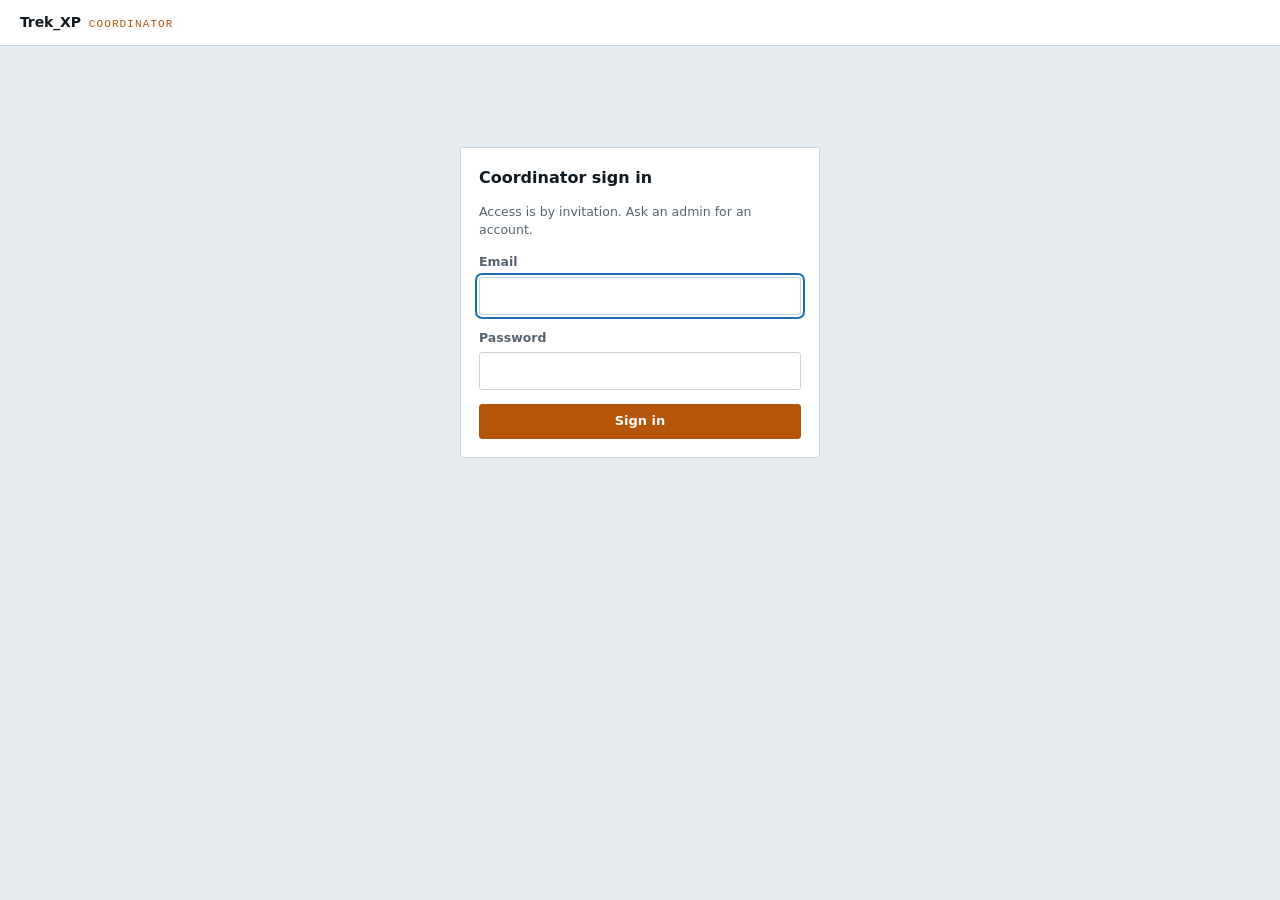
==== app/static/coordinator.html @ ebbd56dc "Track stock for each buying option and show it to travellers Coordinators can now record how many un" ====
<!doctype html>
<html lang="en">
<head>
<meta charset="utf-8" />
<meta name="viewport" content="width=device-width, initial-scale=1" />
<meta name="robots" content="noindex" />
<title>Trek_XP · Coordinator</title>
<link rel="icon" href="/favicon.ico" sizes="any" />
<link rel="icon" type="image/png" sizes="32x32" href="/favicon-32.png" />
<link rel="icon" type="image/png" sizes="16x16" href="/favicon-16.png" />
<link rel="apple-touch-icon" href="/apple-touch-icon.png" />
<style>
  :root {
    --ground: #e6ebf0;
    --surface: #ffffff;
    --surface-sunk: #eff3f7;
    --ink: #111921;
    --ink-soft: #56636f;
    --ink-faint: #8593a0;
    --line: #c9d3dc;
    --line-soft: #dde4ea;
    --signal: #b4550a;
    --signal-ink: #8e4206;
    --signal-wash: #f7ead9;
    --focus: #1d6fb8;
    --danger: #b3261e;
    --danger-wash: #fbe9e7;
    --ok: #2e7d32;
    /* Chart bars: the accent, validated for contrast on the surface. */
    --chart-bar: #b4550a;
    --sans: system-ui, -apple-system, "Segoe UI", Roboto, sans-serif;
    --mono: ui-monospace, SFMono-Regular, Menlo, Consolas, "Liberation Mono", monospace;
    --r: 3px;
  }

  @media (prefers-color-scheme: dark) {
    :root:not([data-theme="light"]) {
      --ground: #0e141a;
      --surface: #161e26;
      --surface-sunk: #111820;
      --ink: #e4eaf0;
      --ink-soft: #9aa8b5;
      --ink-faint: #6b7a88;
      --line: #2a3742;
      --line-soft: #202b34;
      --signal: #f0a03d;
      --signal-ink: #f7bd74;
      --signal-wash: #2a1f12;
      --focus: #6db3ea;
      --danger: #f2948a;
      --danger-wash: #2c1614;
      --ok: #81c784;
      --chart-bar: #c97a22;
    }
  }

  * { box-sizing: border-box; }

  body {
    background: var(--ground);
    color: var(--ink);
    font-family: var(--sans);
    font-size: 14px;
    line-height: 1.45;
    margin: 0;
  }

  [hidden] { display: none !important; }

  button, input, select, textarea { font: inherit; color: inherit; }

  :focus-visible { outline: 2px solid var(--focus); outline-offset: 2px; }

  header.top {
    align-items: center;
    background: var(--surface);
    border-bottom: 1px solid var(--line);
    display: flex;
    gap: 16px;
    padding: 12px 20px;
  }

  .brand { font-weight: 700; letter-spacing: -0.01em; }
  .brand span { color: var(--signal); font-family: var(--mono); font-size: 11px; font-weight: 500; letter-spacing: 0.1em; margin-left: 8px; text-transform: uppercase; }

  nav.tabs { display: flex; gap: 4px; margin-left: 12px; }

  .tab {
    background: none;
    border: 1px solid transparent;
    border-radius: var(--r);
    color: var(--ink-soft);
    cursor: pointer;
    padding: 6px 12px;
  }

  .tab[aria-selected="true"] { background: var(--surface-sunk); border-color: var(--line-soft); color: var(--ink); font-weight: 600; }

  .who { color: var(--ink-soft); font-size: 13px; margin-left: auto; }
  .who b { color: var(--ink); }

  main { margin: 0 auto; max-width: 1180px; padding: 20px; }

  .card {
    background: var(--surface);
    border: 1px solid var(--line);
    border-radius: var(--r);
    padding: 18px;
  }

  h1, h2, h3 { margin: 0; }
  h2 { font-size: 16px; }
  h3 { color: var(--ink-faint); font-family: var(--mono); font-size: 10.5px; font-weight: 500; letter-spacing: 0.1em; text-transform: uppercase; }

  label { display: flex; flex-direction: column; gap: 5px; font-size: 12.5px; font-weight: 600; color: var(--ink-soft); }

  input[type="text"], input[type="email"], input[type="password"], input[type="search"], select, textarea {
    background: var(--surface);
    border: 1px solid var(--line);
    border-radius: var(--r);
    color: var(--ink);
    font-size: 14px;
    font-weight: 400;
    padding: 8px 10px;
    width: 100%;
  }

  textarea { min-height: 70px; resize: vertical; }

  .btn {
    background: var(--surface);
    border: 1px solid var(--line);
    border-radius: var(--r);
    cursor: pointer;
    font-size: 13px;
    font-weight: 600;
    padding: 7px 14px;
    white-space: nowrap;
  }

  .btn:hover { border-color: var(--ink-faint); }
  .btn:disabled { cursor: default; opacity: 0.5; }
  .btn.primary { background: var(--signal); border-color: var(--signal); color: #fff; }
  .btn.primary:hover { background: var(--signal-ink); }
  .btn.danger { border-color: var(--danger); color: var(--danger); }
  .btn.danger:hover { background: var(--danger-wash); }
  .btn.small { font-size: 12px; padding: 4px 10px; }

  .row { display: flex; gap: 10px; align-items: center; flex-wrap: wrap; }
  .grid2 { display: grid; gap: 12px; grid-template-columns: 1fr 1fr; }
  .stack { display: flex; flex-direction: column; gap: 12px; }

  .muted { color: var(--ink-soft); font-size: 12.5px; }
  .error { background: var(--danger-wash); border: 1px solid var(--danger); border-radius: var(--r); color: var(--danger); font-size: 13px; padding: 8px 10px; }

  /* ---------- sign in ---------- */

  .signin { margin: 9vh auto 0; max-width: 360px; }
  .signin .card { display: flex; flex-direction: column; gap: 14px; }

  /* ---------- gadgets layout ---------- */

  .workspace { display: grid; gap: 18px; grid-template-columns: 320px 1fr; align-items: start; }

  .list { display: flex; flex-direction: column; gap: 10px; }
  .list-items { display: flex; flex-direction: column; gap: 6px; max-height: calc(100vh - 200px); overflow-y: auto; }

  .gadget-row {
    align-items: center;
    background: var(--surface);
    border: 1px solid var(--line-soft);
    border-radius: var(--r);
    cursor: pointer;
    display: flex;
    gap: 10px;
    padding: 8px;
    text-align: left;
    width: 100%;
  }

  .gadget-row:hover { border-color: var(--line); }
  .gadget-row[aria-current="true"] { border-color: var(--signal); box-shadow: inset 3px 0 0 var(--signal); }

  .thumb {
    align-items: center;
    background: var(--surface-sunk);
    border-radius: var(--r);
    color: var(--ink-faint);
    display: flex;
    flex: none;
    font-size: 10px;
    height: 44px;
    justify-content: center;
    object-fit: cover;
    overflow: hidden;
    width: 44px;
  }

  .gadget-row.is-off .thumb, .gadget-row.is-off .name { opacity: 0.55; }
  .stock-row { gap: 8px; margin-top: 6px; }
  .stock-row input { padding: 4px 8px; }
  .stock-pill { border-radius: 999px; font-size: 11px; font-weight: 700; padding: 2px 8px; }
  .stock-pill.in { background: #e3f1e4; color: #24602a; }
  .stock-pill.low { background: var(--signal-wash); color: var(--signal-ink); }
  .stock-pill.out { background: var(--danger-wash); color: var(--danger); }
  .stock-pill.unknown { background: var(--surface-sunk); color: var(--ink-soft); }
  .sr-only { clip: rect(0 0 0 0); height: 1px; overflow: hidden; position: absolute; width: 1px; }
  .pill-sugg { background: var(--signal-wash); border-radius: 999px; color: var(--signal-ink);
    font-size: 10px; font-weight: 700; letter-spacing: 0.04em; margin-left: 6px; padding: 1px 7px; text-transform: uppercase; }
  .dup-pair { background: var(--surface); border: 1px solid var(--line); border-radius: var(--r);
    display: flex; flex-direction: column; gap: 8px; padding: 10px 12px; }
  .dup-pair .names { display: flex; flex-wrap: wrap; gap: 4px 8px; align-items: baseline; }
  .dup-pair .names button { background: none; border: 0; color: var(--ink); cursor: pointer; font-weight: 600; padding: 0; text-align: left; text-decoration: underline; text-decoration-color: var(--line); }
  .dup-pair .score { color: var(--signal-ink); font-family: var(--mono); font-size: 11px; }
  .similar-list { display: flex; flex-direction: column; gap: 6px; margin: 0; padding: 0; list-style: none; }
  .similar-list li { align-items: center; display: flex; flex-wrap: wrap; gap: 8px; }
  .review-banner { background: var(--signal-wash); border: 1px solid var(--signal); border-radius: var(--r);
    display: flex; flex-direction: column; gap: 8px; padding: 12px 14px; }
  .review-banner p { margin: 0; }
  .pill-off { font-size: 10px; font-weight: 700; text-transform: uppercase; letter-spacing: 0.04em;
    color: var(--ink-faint); border: 1px solid var(--line); border-radius: var(--r); padding: 0 5px; }
  .gadget-row .meta { display: flex; flex-direction: column; min-width: 0; }
  .gadget-row .name { font-weight: 600; overflow: hidden; text-overflow: ellipsis; white-space: nowrap; }

  .editor { display: flex; flex-direction: column; gap: 18px; }
  .section { border-top: 1px solid var(--line-soft); display: flex; flex-direction: column; gap: 12px; padding-top: 16px; }

  .image-box { align-items: flex-start; display: flex; gap: 16px; flex-wrap: wrap; }

  .preview {
    align-items: center;
    background: var(--surface-sunk);
    border: 1px dashed var(--line);
    border-radius: var(--r);
    color: var(--ink-faint);
    display: flex;
    height: 140px;
    justify-content: center;
    overflow: hidden;
    width: 140px;
  }

  .preview img { height: 100%; object-fit: cover; width: 100%; }
  .hero-thumb { aspect-ratio: 16 / 7; background: var(--line, #ddd); display: block; object-fit: cover; width: 160px; }

  /* ---------- placements ---------- */

  .placement {
    background: var(--surface-sunk);
    border: 1px solid var(--line-soft);
    border-radius: var(--r);
    display: flex;
    flex-direction: column;
    gap: 6px;
    padding: 10px 12px;
  }

  .placement-head { align-items: center; display: flex; gap: 8px; }
  .placement-head .place { font-weight: 650; }
  .placement-head .actions { display: flex; gap: 6px; margin-left: auto; }

  .chips { display: flex; flex-wrap: wrap; gap: 4px; }

  .chip {
    background: var(--surface);
    border: 1px solid var(--line-soft);
    border-radius: 2px;
    color: var(--ink-soft);
    font-family: var(--mono);
    font-size: 10.5px;
    padding: 2px 6px;
  }

  .prio { border-radius: 2px; font-family: var(--mono); font-size: 10.5px; padding: 2px 6px; text-transform: uppercase; }
  .prio.essential { background: var(--signal-wash); color: var(--signal-ink); }
  .prio.recommended { background: var(--surface); color: var(--ink-soft); border: 1px solid var(--line-soft); }
  .prio.optional { color: var(--ink-faint); border: 1px dashed var(--line); }

  .checks { display: flex; flex-wrap: wrap; gap: 6px; }

  .check {
    align-items: center;
    background: var(--surface);
    border: 1px solid var(--line);
    border-radius: var(--r);
    cursor: pointer;
    display: inline-flex;
    flex-direction: row;
    font-weight: 500;
    gap: 6px;
    padding: 5px 9px;
  }

  .check:has(input:checked) { background: var(--signal-wash); border-color: var(--signal); color: var(--signal-ink); }
  .check input { margin: 0; }

  fieldset { border: 0; display: flex; flex-direction: column; gap: 6px; margin: 0; padding: 0; }
  legend { color: var(--ink-soft); font-size: 12.5px; font-weight: 600; margin-bottom: 6px; padding: 0; }

  .placement-form { background: var(--surface); border: 1px solid var(--signal); border-radius: var(--r); padding: 14px; }

  /* ---------- destination combo ---------- */

  .combo { position: relative; }

  .suggestions {
    background: var(--surface);
    border: 1px solid var(--line);
    border-radius: var(--r);
    box-shadow: 0 6px 20px rgb(0 0 0 / 0.12);
    left: 0;
    list-style: none;
    margin: 4px 0 0;
    max-height: 260px;
    overflow-y: auto;
    padding: 4px;
    position: absolute;
    right: 0;
    top: 100%;
    z-index: 5;
  }

  .suggestions li { border-radius: var(--r); cursor: pointer; display: flex; gap: 8px; padding: 7px 8px; }
  .suggestions li:hover, .suggestions li:focus { background: var(--surface-sunk); outline: none; }
  .suggestions .sg-country { color: var(--ink-faint); font-size: 12px; margin-left: auto; }
  .suggestions .sg-saved { color: var(--ok); font-family: var(--mono); font-size: 10px; text-transform: uppercase; }

  .resolved { color: var(--ok); font-size: 12.5px; }

  .manual {
    background: var(--surface-sunk);
    border: 1px dashed var(--line);
    border-radius: var(--r);
    padding: 12px;
  }

  /* ---------- accounts ---------- */

  /* ---------- visitors (admin) ---------- */

  .tiles { display: grid; gap: 12px; grid-template-columns: repeat(4, minmax(0, 1fr)); }
  .tile { display: flex; flex-direction: column; gap: 4px; }
  .tile .k { color: var(--ink-soft); font-size: 12.5px; font-weight: 600; }
  .tile .v { font-size: 26px; font-variant-numeric: tabular-nums; font-weight: 650; line-height: 1.1; }
  .tile.hero .v { font-size: 48px; }
  .tile .s { color: var(--ink-faint); font-size: 12px; }
  .chart-wrap { position: relative; }
  .chart-wrap svg { display: block; overflow: visible; width: 100%; }
  .chart-wrap .grid { stroke: var(--line-soft); stroke-width: 1; }
  .chart-wrap .axis { fill: var(--ink-faint); font-size: 11px; font-variant-numeric: tabular-nums; }
  .chart-wrap .bar { fill: var(--chart-bar); }
  .chart-wrap .hit { cursor: default; fill: transparent; outline: none; }
  .chart-wrap .hit:hover + .bar, .chart-wrap .hit:focus + .bar { fill: var(--signal-ink); }
  .chart-tip {
    background: var(--surface); border: 1px solid var(--line); border-radius: var(--r);
    box-shadow: 0 4px 14px rgb(0 0 0 / 0.12); font-size: 12.5px; padding: 8px 10px;
    pointer-events: none; position: absolute; white-space: nowrap; z-index: 5;
  }
  .chart-tip strong { font-size: 15px; }
  .rank td:last-child, .rank th:last-child { font-variant-numeric: tabular-nums; text-align: right; }
  @media (max-width: 760px) { .tiles { grid-template-columns: 1fr 1fr; } }

  table { border-collapse: collapse; width: 100%; }
  th, td { border-bottom: 1px solid var(--line-soft); padding: 9px 8px; text-align: left; vertical-align: middle; }
  th { color: var(--ink-faint); font-family: var(--mono); font-size: 10.5px; font-weight: 500; letter-spacing: 0.08em; text-transform: uppercase; }
  td select { width: auto; }
  .status-off { color: var(--danger); }

  /* ---------- toast ---------- */

  .toast {
    background: var(--ink);
    border-radius: var(--r);
    bottom: 20px;
    color: var(--surface);
    left: 50%;
    max-width: 90vw;
    padding: 10px 16px;
    position: fixed;
    transform: translateX(-50%);
    z-index: 20;
  }

  .toast.bad { background: var(--danger); color: #fff; }

  .empty { color: var(--ink-faint); padding: 40px 10px; text-align: center; }

  @media (max-width: 820px) {
    .workspace { grid-template-columns: 1fr; }
    .list-items { max-height: 320px; }
    .grid2 { grid-template-columns: 1fr; }
    nav.tabs { margin-left: 0; }
    header.top { flex-wrap: wrap; }
  }
</style>
</head>
<body>

<header class="top">
  <div class="brand">Trek_XP<span>Coordinator</span></div>
  <nav class="tabs" id="tabs" hidden>
    <button class="tab" data-tab="gadgets" aria-selected="true">Gadgets</button>
    <button class="tab" data-tab="catalog" id="catalogTab" hidden>Catalog settings</button>
    <button class="tab" data-tab="accounts" id="accountsTab" hidden>Accounts</button>
    <button class="tab" data-tab="visitors" id="visitorsTab" hidden>Visitors</button>
  </nav>
  <div class="who" id="who" hidden>
    <b id="whoName"></b> · <span id="whoRole"></span>
    <button class="btn small" id="signOut" style="margin-left:10px">Sign out</button>
  </div>
</header>

<!-- ============ sign in ============ -->

<main id="signinView" hidden>
  <div class="signin">
    <form class="card" id="signinForm" novalidate>
      <h2>Coordinator sign in</h2>
      <p class="muted" style="margin:0">Access is by invitation. Ask an admin for an account.</p>
      <label>Email <input type="email" id="email" autocomplete="username" required /></label>
      <label>Password <input type="password" id="password" autocomplete="current-password" required /></label>
      <div class="error" id="signinError" hidden></div>
      <button class="btn primary" type="submit" id="signinBtn">Sign in</button>
    </form>
  </div>
</main>

<!-- ============ gadgets ============ -->

<main id="gadgetsView" hidden>
  <div class="workspace">
    <div class="list">
      <div class="row">
        <input type="search" id="gadgetSearch" placeholder="Search gadgets…" aria-label="Search gadgets" style="flex:1" />
        <button class="btn primary" id="newGadget">+ New</button>
      </div>
      <select id="gadgetFilter" aria-label="Which gadgets to list">
        <option value="">All gadgets</option>
        <option value="pending">Suggested by the model — to review</option>
        <option value="rejected">Rejected suggestions</option>
        <option value="duplicates">Possible duplicates</option>
      </select>
      <div class="list-items" id="gadgetList"></div>
    </div>

    <div class="card editor" id="editor">
      <div class="empty" id="editorEmpty">Select a gadget, or create a new one.</div>

      <form class="stack" id="gadgetForm" hidden novalidate>
        <div class="row">
          <h2 id="editorTitle">New gadget</h2>
          <button type="button" class="btn danger small" id="deleteGadget" style="margin-left:auto" hidden>Delete gadget</button>
        </div>
        <div class="review-banner" id="reviewBanner" hidden>
          <p><strong>Suggested by the language model</strong> <span id="reviewWhy"></span></p>
          <p class="muted">Check the name and description, add a photo, and review the destinations below. Approving publishes it to travellers with the ✓ Verified badge; rejecting keeps it hidden and stops the model suggesting it again for these places.</p>
          <div id="similarBox" hidden>
            <p><strong>Looks like something already in the catalog:</strong></p>
            <ul class="similar-list" id="similarList"></ul>
          </div>
          <div class="row">
            <button type="button" class="btn primary small" id="approveSuggestion">Approve and publish</button>
            <button type="button" class="btn danger small" id="rejectSuggestion">Reject</button>
          </div>
        </div>
        <div class="grid2">
          <label>Name <input type="text" id="gName" maxlength="120" required placeholder="e.g. Waterproof dry bag" /></label>
          <label>Brand <input type="text" id="gBrand" maxlength="80" placeholder="e.g. Anker" /></label>
        </div>
        <div class="grid2">
          <label>Model <input type="text" id="gModel" maxlength="80" placeholder="e.g. PowerCore 20K" /></label>
          <label>Category <input type="text" id="gCategory" maxlength="60" list="categoryList" placeholder="e.g. Power, Lighting" /></label>
        </div>
        <datalist id="categoryList"></datalist>
        <div class="grid2">
          <label>Colour <input type="text" id="gColor" maxlength="40" placeholder="e.g. Matte black" /></label>
        </div>
        <label>Description <textarea id="gDescription" maxlength="2000" placeholder="What it is and what to look for when buying one."></textarea></label>
        <label class="check" style="align-self:flex-start"><input type="checkbox" id="gActive" checked /> Active — included in traveller recommendations</label>
        <div class="row"><button class="btn primary" type="submit" id="saveGadget">Save gadget</button></div>
      </form>

      <div class="section" id="imageSection" hidden>
        <h3>Image</h3>
        <div class="image-box">
          <div class="preview" id="preview">No image</div>
          <div class="stack" style="gap:8px">
            <input type="file" id="imageFile" accept="image/jpeg,image/png,image/webp" />
            <p class="muted" style="margin:0">JPEG, PNG or WebP, up to 5 MB. Resized to 1200px and stripped of location data.</p>
            <div class="row">
              <button class="btn primary small" id="uploadImage" disabled>Upload</button>
              <button class="btn danger small" id="removeImage" hidden>Remove image</button>
            </div>
          </div>
        </div>
      </div>

      <div class="section" id="placementSection" hidden>
        <div class="row">
          <h3>Where and when to recommend it</h3>
          <button class="btn small" id="addPlacement" style="margin-left:auto">+ Add destination</button>
        </div>
        <div class="stack" id="placementForm" hidden></div>
        <div class="stack" id="placementList"></div>
      </div>

      <div class="section" id="variantSection" hidden>
        <div class="row">
          <h3>Buying options</h3>
          <button class="btn small" id="addVariant" style="margin-left:auto">+ Add variant</button>
        </div>
        <form class="stack" id="variantForm" hidden novalidate>
          <div class="grid2">
            <label>Brand <input type="text" id="vBrand" maxlength="80" required placeholder="e.g. Anker" /></label>
            <label>Model <input type="text" id="vModel" maxlength="80" placeholder="optional" /></label>
            <label>Colour <input type="text" id="vColor" maxlength="40" placeholder="e.g. Black" /></label>
            <label>Quality
              <select id="vQuality"><option value="budget">Budget</option><option value="standard" selected>Standard</option><option value="premium">Premium</option></select>
            </label>
            <label>Price (৳) <input type="number" id="vPrice" min="0" step="1" required placeholder="2900" /></label>
            <label>Vendor <input type="text" id="vVendor" maxlength="80" placeholder="e.g. Daraz" /></label>
            <label>In stock (units) <input type="number" id="vStock" min="0" max="100000" step="1" placeholder="Blank = not tracked" /></label>
          </div>
          <label>Link <input type="url" id="vUrl" maxlength="300" placeholder="https://… (optional)" /></label>
          <div class="row">
            <button class="btn primary small" type="submit">Add option</button>
            <button type="button" class="btn small" id="cancelVariant">Cancel</button>
          </div>
        </form>
        <div class="stack" id="variantList"></div>
      </div>
    </div>
  </div>
</main>

<!-- ============ accounts (admin) ============ -->

<main id="accountsView" hidden>
  <div class="stack">
    <div class="card stack">
      <h2>Add an account</h2>
      <form class="stack" id="userForm" novalidate>
        <div class="grid2">
          <label>Name <input type="text" id="uName" maxlength="100" required /></label>
          <label>Email <input type="email" id="uEmail" maxlength="254" required /></label>
          <label>Temporary password <input type="password" id="uPassword" minlength="10" maxlength="128" autocomplete="new-password" required /></label>
          <label>Role
            <select id="uRole"><option value="coordinator">Coordinator</option><option value="admin">Admin</option></select>
          </label>
        </div>
        <p class="muted" style="margin:0">At least 10 characters. Share it privately and ask them to keep it safe.</p>
        <div class="row"><button class="btn primary" type="submit">Create account</button></div>
      </form>
    </div>

    <div class="card">
      <table>
        <thead><tr><th>Name</th><th>Email</th><th>Role</th><th>Status</th><th>Last sign-in</th><th></th></tr></thead>
        <tbody id="userRows"></tbody>
      </table>
    </div>
  </div>
</main>

<!-- ============ catalog settings (admin) ============ -->

<main id="catalogView" hidden>
  <div class="stack">
    <div class="card stack">
      <h2>Destinations</h2>
      <form class="stack" id="destForm" novalidate>
        <div class="grid2">
          <label>Name <input type="text" id="dName" maxlength="200" required placeholder="e.g. Nikli Haor" /></label>
          <label>Division <select id="dDivision"></select></label>
          <label>Latitude <input type="number" id="dLat" step="any" min="-90" max="90" required placeholder="24.31" /></label>
          <label>Longitude <input type="number" id="dLon" step="any" min="-180" max="180" required placeholder="90.95" /></label>
        </div>
        <div class="row"><button class="btn primary" type="submit">Add destination</button></div>
      </form>
      <div class="card" style="padding:0">
        <table>
          <thead><tr><th>Name</th><th>Division</th><th>Coordinates</th><th>Gadgets</th><th></th></tr></thead>
          <tbody id="destRows"></tbody>
        </table>
      </div>
    </div>

    <div class="card stack">
      <h2>Home page photos</h2>
      <p class="muted" style="margin:0">The photo behind the home page heading. Leave the destination blank to set the
        default; a destination's own photo replaces it when a traveller picks that place.</p>
      <form class="stack" id="heroForm" novalidate>
        <div class="grid2">
          <label>Destination <input type="text" id="hPlace" maxlength="200" list="heroPlaces" placeholder="Blank = default for every destination" /></label>
          <label>Describe the photo <input type="text" id="hAlt" maxlength="200" required placeholder="e.g. Sunset over the beach at Cox's Bazar" /></label>
        </div>
        <datalist id="heroPlaces"></datalist>
        <input type="file" id="hFile" accept="image/jpeg,image/png,image/webp" />
        <p class="muted" style="margin:0">A wide landscape photo works best. JPEG, PNG or WebP, up to 10 MB.
          Resized for phones and desktops and stripped of location data. Uploading for a destination that already has one replaces it.</p>
        <div class="row"><button class="btn primary" type="submit">Upload photo</button></div>
      </form>
      <div class="card" style="padding:0">
        <table>
          <thead><tr><th>Photo</th><th>Shown for</th><th>Description</th><th></th></tr></thead>
          <tbody id="heroRows"></tbody>
        </table>
      </div>
    </div>

    <div class="grid2" style="align-items:start">
      <div class="card stack">
        <h2>Divisions</h2>
        <form class="row" id="divForm" novalidate>
          <input type="text" id="divName" maxlength="60" required placeholder="Add a division" style="flex:1" />
          <button class="btn primary small" type="submit">Add</button>
        </form>
        <div id="divList" class="stack" style="gap:6px"></div>
      </div>

      <div class="card stack">
        <h2>Trip types</h2>
        <form class="row" id="ttForm" novalidate>
          <input type="text" id="ttName" maxlength="60" required placeholder="Add a trip type" style="flex:1" />
          <button class="btn primary small" type="submit">Add</button>
        </form>
        <div id="ttList" class="stack" style="gap:6px"></div>
      </div>

      <div class="card stack">
        <h2>Activities</h2>
        <form class="row" id="acForm" novalidate>
          <input type="text" id="acName" maxlength="60" required placeholder="Add an activity" style="flex:1" />
          <button class="btn primary small" type="submit">Add</button>
        </form>
        <div id="acList" class="stack" style="gap:6px"></div>
      </div>
    </div>
  </div>
</main>

<!-- ============ visitors (admin) ============ -->

<main id="visitorsView" hidden>
  <div class="stack">
    <div class="row" style="justify-content:space-between">
      <div class="stack" style="gap:2px">
        <h2>Visitors</h2>
        <p class="muted" style="margin:0">Anonymous and cookie-free: no IP addresses are stored, bots and signed-in staff are not counted.
          A visitor is counted once per day.</p>
      </div>
      <div class="row">
        <label style="flex-direction:row;align-items:center;gap:8px">Period
          <select id="vDays" style="width:auto">
            <option value="7">Last 7 days</option>
            <option value="30" selected>Last 30 days</option>
            <option value="90">Last 90 days</option>
          </select>
        </label>
        <button class="btn small" id="vRefresh">Refresh</button>
      </div>
    </div>

    <div class="tiles">
      <div class="card tile hero"><span class="k">Visitors today</span><span class="v" id="vToday">—</span><span class="s" id="vTodaySub"></span></div>
      <div class="card tile"><span class="k">Average visitors a day</span><span class="v" id="vAvg">—</span><span class="s" id="vAvgSub"></span></div>
      <div class="card tile"><span class="k">Page views</span><span class="v" id="vViews">—</span><span class="s" id="vViewsSub"></span></div>
      <div class="card tile"><span class="k">Packing lists made</span><span class="v" id="vLists">—</span><span class="s" id="vListsSub"></span></div>
    </div>

    <div class="card stack">
      <h2 id="vChartTitle">Visitors per day</h2>
      <div class="chart-wrap" id="vChart"></div>
      <details>
        <summary class="muted" style="cursor:pointer">Show the daily numbers as a table</summary>
        <table class="rank" style="margin-top:8px">
          <thead><tr><th>Day</th><th>Visitors</th><th>Page views</th><th>Packing lists</th></tr></thead>
          <tbody id="vTable"></tbody>
        </table>
      </details>
    </div>

    <div class="grid2" style="align-items:start">
      <div class="card stack"><h2>Top destinations</h2><p class="muted" style="margin:0">Packing lists made, by destination.</p><table class="rank"><tbody id="vDest"></tbody></table></div>
      <div class="card stack"><h2>Top pages</h2><p class="muted" style="margin:0">Page views.</p><table class="rank"><tbody id="vPages"></tbody></table></div>
      <div class="card stack"><h2>Where visitors come from</h2><p class="muted" style="margin:0">Other sites that linked here. Visitors who typed the address or used a bookmark are not listed.</p><table class="rank"><tbody id="vRefs"></tbody></table></div>
      <div class="card stack"><h2>Devices and trip types</h2><table class="rank"><tbody id="vDevices"></tbody></table><table class="rank"><tbody id="vTrips"></tbody></table></div>
    </div>
  </div>
</main>

<div class="toast" id="toast" role="status" hidden></div>

<script>
(() => {
  "use strict";

  const $ = (id) => document.getElementById(id);
  const esc = (s) => String(s ?? "").replace(/[&<>"']/g,
    (c) => ({ "&": "&amp;", "<": "&lt;", ">": "&gt;", '"': "&quot;", "'": "&#39;" }[c]));
  const label = (v) => String(v).replace(/_/g, " ").replace(/^./, (c) => c.toUpperCase());

  const MAX_IMAGE_BYTES = 5 * 1024 * 1024;

  let me = null;
  let options = { trip_types: [], activities: [], priorities: [] };
  let gadgets = [];
  let adminAreas = null;      // divisions + districts, fetched on first use
  let current = null;        // GadgetDetail being edited, or null for a new one
  let editingPlacement = null;

  // ---------- API ----------

  class ApiError extends Error {
    constructor(status, message) { super(message); this.status = status; }
  }

  function describe(detail) {
    if (typeof detail === "string") return detail;
    // FastAPI validation errors: [{loc: [...], msg: "..."}]
    if (Array.isArray(detail)) {
      return detail.map((d) => {
        const field = (d.loc || []).filter((p) => p !== "body").join(" › ");
        return field ? `${field}: ${d.msg}` : d.msg;
      }).join("; ");
    }
    return "Something went wrong.";
  }

  async function api(method, path, body) {
    const init = {
      method,
      credentials: "same-origin",
      // Required by the server on every write (CSRF protection).
      headers: { "X-Requested-With": "trekxp" },
    };

    if (body instanceof FormData) {
      init.body = body;
    } else if (body !== undefined) {
      init.headers["Content-Type"] = "application/json";
      init.body = JSON.stringify(body);
    }

    let res;
    try {
      res = await fetch(path, init);
    } catch {
      throw new ApiError(0, "Could not reach the server. Check your connection.");
    }

    if (res.status === 204) return null;

    const data = await res.json().catch(() => ({}));

    if (!res.ok) {
      if (res.status === 401 && me) {
        // Session expired or revoked mid-use.
        me = null;
        showSignin("Your session has ended. Please sign in again.");
      }
      throw new ApiError(res.status, describe(data.detail));
    }

    return data;
  }

  let toastTimer;
  function toast(message, bad = false) {
    const el = $("toast");
    el.textContent = message;
    el.className = bad ? "toast bad" : "toast";
    el.hidden = false;
    clearTimeout(toastTimer);
    toastTimer = setTimeout(() => (el.hidden = true), bad ? 6000 : 2500);
  }

  async function run(button, fn) {
    if (button) button.disabled = true;
    try {
      return await fn();
    } catch (err) {
      if (err.status !== 401 || me) toast(err.message, true);
    } finally {
      if (button) button.disabled = false;
    }
  }

  // ---------- views ----------

  function showView(name) {
    for (const v of ["signinView", "gadgetsView", "catalogView", "accountsView", "visitorsView"]) $(v).hidden = v !== name;
    for (const t of document.querySelectorAll(".tab")) {
      t.setAttribute("aria-selected", String(`${t.dataset.tab}View` === name));
    }
  }

  function showSignin(message) {
    $("tabs").hidden = true;
    $("who").hidden = true;
    showView("signinView");
    $("signinError").hidden = !message;
    $("signinError").textContent = message || "";
    $("email").focus();
  }

  async function enter(user) {
    me = user;
    $("whoName").textContent = user.name;
    $("whoRole").textContent = label(user.role);
    $("who").hidden = false;
    $("tabs").hidden = false;
    $("accountsTab").hidden = user.role !== "admin";
    $("catalogTab").hidden = user.role !== "admin";
    $("visitorsTab").hidden = user.role !== "admin";

    options = await api("GET", "/api/coordinator/options");
    showView("gadgetsView");
    await loadGadgets();
  }

  document.querySelectorAll(".tab").forEach((tab) => tab.addEventListener("click", () => {
    showView(`${tab.dataset.tab}View`);
    if (tab.dataset.tab === "accounts") run(null, loadUsers);
    if (tab.dataset.tab === "catalog") run(null, loadCatalog);
    if (tab.dataset.tab === "visitors") run(null, loadVisitors);
  }));

  // ---------- sign in / out ----------

  $("signinForm").addEventListener("submit", (e) => {
    e.preventDefault();
    $("signinError").hidden = true;
    run($("signinBtn"), async () => {
      try {
        const user = await api("POST", "/api/auth/login", {
          email: $("email").value, password: $("password").value,
        });
        $("password").value = "";
        await enter(user);
      } catch (err) {
        $("signinError").textContent = err.message;
        $("signinError").hidden = false;
      }
    });
  });

  $("signOut").addEventListener("click", () => run($("signOut"), async () => {
    await api("POST", "/api/auth/logout");
    me = null;
    current = null;
    showSignin();
  }));

  // ---------- gadget list ----------

  let searchTimer;
  $("gadgetSearch").addEventListener("input", () => {
    clearTimeout(searchTimer);
    searchTimer = setTimeout(loadGadgets, 250);
  });

  $("gadgetFilter").addEventListener("change", () => run(null, loadGadgets));

  async function loadGadgets() {
    if ($("gadgetFilter").value === "duplicates") return loadDuplicates();
    const params = new URLSearchParams();
    const q = $("gadgetSearch").value.trim();
    if (q) params.set("q", q);
    if ($("gadgetFilter").value) params.set("status", $("gadgetFilter").value);
    gadgets = await api("GET", `/api/coordinator/gadgets${params.size ? `?${params}` : ""}`);
    renderList();
    const categories = [...new Set(gadgets.map((g) => g.category).filter(Boolean))].sort();
    $("categoryList").innerHTML = categories.map((c) => `<option value="${esc(c)}">`).join("");
  }

  // 44px box -- the API's thumb_url is the 144px rendition, which covers 3x.
  function thumb(url) {
    return url ? `<img class="thumb" src="${esc(url)}" alt="" loading="lazy" />` : `<span class="thumb">no img</span>`;
  }

  function renderList() {
    // The editor redraws the list to mark the open gadget; in duplicates
    // mode that list is the pairs.
    if ($("gadgetFilter").value === "duplicates") return renderPairs();
    const list = $("gadgetList");

    if (!gadgets.length) {
      list.innerHTML = `<div class="empty">No gadgets yet.</div>`;
      return;
    }

    list.innerHTML = gadgets.map((g) => {
      const make = [g.brand, g.model_name].filter(Boolean).join(" ");
      const bits = [make, g.category || "Uncategorised",
        `${g.placement_count} destination${g.placement_count === 1 ? "" : "s"}`].filter(Boolean);
      // A suggestion's badge goes on the second line: long names are
      // truncated, and the badge must stay readable.
      const sugg = g.review_status === "pending"
        ? `<span class="pill-sugg" style="margin:0 6px 0 0" title="Suggested by the model in ${g.suggestion_count} traveller list${g.suggestion_count === 1 ? "" : "s"}">Suggested ×${g.suggestion_count}</span>`
        : "";
      const off = g.review_status === "pending" ? ""
        : g.review_status === "rejected" ? ` <span class="pill-off">Rejected</span>`
        : g.is_active ? "" : ` <span class="pill-off">Inactive</span>`;
      return `
      <button class="gadget-row${g.is_active ? "" : " is-off"}" data-id="${g.id}" aria-current="${current?.id === g.id}">
        ${thumb(g.thumb_url)}
        <span class="meta">
          <span class="name">${esc(g.name)}${off}</span>
          <span class="muted">${sugg}${bits.map(esc).join(" · ")}</span>
        </span>
      </button>`;
    }).join("");
  }

  $("gadgetList").addEventListener("click", (e) => {
    const row = e.target.closest(".gadget-row");
    if (row) run(null, () => openGadget(+row.dataset.id));
  });

  $("newGadget").addEventListener("click", () => openEditor(null));

  async function openGadget(id) {
    openEditor(await api("GET", `/api/coordinator/gadgets/${id}`));
  }

  // ---------- gadget editor ----------

  function openEditor(gadget) {
    current = gadget;
    editingPlacement = null;

    $("editorEmpty").hidden = true;
    $("gadgetForm").hidden = false;
    $("editorTitle").textContent = gadget ? gadget.name : "New gadget";
    $("deleteGadget").hidden = !gadget;
    renderReview();
    $("gName").value = gadget?.name || "";
    $("gBrand").value = gadget?.brand || "";
    $("gModel").value = gadget?.model_name || "";
    $("gCategory").value = gadget?.category || "";
    $("gColor").value = gadget?.color || "";
    $("gDescription").value = gadget?.description || "";
    // New gadgets start active; existing ones keep their flag.
    $("gActive").checked = gadget ? gadget.is_active : true;

    // Image and placements need a saved gadget to attach to.
    $("imageSection").hidden = !gadget;
    $("placementSection").hidden = !gadget;
    $("variantSection").hidden = !gadget;

    if (gadget) {
      renderImage();
      renderPlacements();
      renderVariants();
    } else {
      $("gName").focus();
    }

    renderList();
  }

  function refresh(gadget) {
    // Keep the editor and the list row in step after any change.
    current = gadget;
    $("editorTitle").textContent = gadget.name;
    $("gActive").checked = gadget.is_active;
    renderReview();
    renderImage();
    renderPlacements();
    renderVariants();
    return loadGadgets();
  }

  $("gadgetForm").addEventListener("submit", (e) => {
    e.preventDefault();
    const body = {
      name: $("gName").value,
      brand: $("gBrand").value || null,
      model_name: $("gModel").value || null,
      category: $("gCategory").value || null,
      color: $("gColor").value || null,
      description: $("gDescription").value || null,
      is_active: $("gActive").checked,
    };

    run($("saveGadget"), async () => {
      if (current) {
        const g = await api("PATCH", `/api/coordinator/gadgets/${current.id}`, body);
        await refresh(g);
        toast("Gadget saved.");
      } else {
        const g = await api("POST", "/api/coordinator/gadgets", body);
        openEditor(g);
        await loadGadgets();
        toast("Gadget created. Now add an image and destinations.");
      }
    });
  });

  $("deleteGadget").addEventListener("click", () => {
    if (!current) return;
    const n = current.placements.length;
    const extra = n ? ` and its ${n} destination${n === 1 ? "" : "s"}` : "";
    if (!confirm(`Delete "${current.name}"${extra}? This cannot be undone.`)) return;

    run($("deleteGadget"), async () => {
      await api("DELETE", `/api/coordinator/gadgets/${current.id}`);
      current = null;
      $("gadgetForm").hidden = true;
      $("imageSection").hidden = true;
      $("placementSection").hidden = true;
      $("variantSection").hidden = true;
      $("editorEmpty").hidden = false;
      await loadGadgets();
      toast("Gadget deleted.");
    });
  });

  // ---------- image ----------

  function renderReview() {
    const pending = current?.review_status === "pending";
    $("reviewBanner").hidden = !pending;
    if (!pending) return;
    const n = current.suggestion_count;
    $("reviewWhy").textContent = `— in ${n} traveller list${n === 1 ? "" : "s"} so far.`;
    $("similarBox").hidden = true;
    const id = current.id;
    api("GET", `/api/coordinator/gadgets/${id}/similar`).then((matches) => {
      if (current?.id !== id || !matches.length) return;
      $("similarList").innerHTML = matches.map((m) => `
        <li data-id="${m.gadget.id}">
          <span><b>${esc(m.gadget.name)}</b> <span class="muted">${esc(statusWord(m.gadget))} · ${Math.round(m.score * 100)}% alike</span></span>
          <button type="button" class="btn small" data-act="merge-into">Merge into it</button>
          <button type="button" class="btn small" data-act="not-same">Not the same</button>
        </li>`).join("");
      $("similarBox").hidden = false;
    }).catch(() => {});
  }

  function statusWord(g) {
    if (g.review_status === "pending") return "suggestion awaiting review";
    if (g.is_active) return "live";
    return "inactive";
  }

  async function mergeGadget(sourceId, sourceName, target) {
    if (!confirm(`Merge "${sourceName}" into "${target.name}"?\n\n"${target.name}" is kept. Its missing details, destinations and buying options are filled from "${sourceName}", which is then deleted.`)) return false;
    const kept = await api("POST", `/api/coordinator/gadgets/${sourceId}/merge`, { into_id: target.id });
    toast(`Merged into "${target.name}".`);
    openEditor(kept);
    await loadGadgets();
    return true;
  }

  async function markDistinct(aId, bId) {
    await api("POST", "/api/coordinator/duplicates/distinct", { a_id: aId, b_id: bId });
    toast("Noted — they won't be flagged again.");
  }

  $("similarList").addEventListener("click", (e) => {
    const btn = e.target.closest("button[data-act]");
    if (!btn) return;
    const li = btn.closest("li");
    const target = { id: +li.dataset.id, name: li.querySelector("b").textContent };
    if (btn.dataset.act === "merge-into") run(btn, () => mergeGadget(current.id, current.name, target));
    else run(btn, async () => { await markDistinct(current.id, target.id); li.remove(); if (!$("similarList").children.length) $("similarBox").hidden = true; });
  });

  // ---------- possible duplicates ----------

  let pairs = [];

  async function loadDuplicates() {
    pairs = await api("GET", "/api/coordinator/duplicates");
    renderPairs();
  }

  function renderPairs() {
    const list = $("gadgetList");
    if (!pairs.length) {
      list.innerHTML = `<div class="empty">No likely duplicates. Names are compared ignoring plurals, specs like "20,000mAh", and words like "portable" or "travel".</div>`;
      return;
    }
    list.innerHTML = pairs.map((p, i) => `
      <div class="dup-pair" data-i="${i}">
        <div class="names">
          <button type="button" data-open="${p.a.id}">${esc(p.a.name)}</button><span class="muted">${esc(statusWord(p.a))}</span>
          <span class="muted">and</span>
          <button type="button" data-open="${p.b.id}">${esc(p.b.name)}</button><span class="muted">${esc(statusWord(p.b))}</span>
          <span class="score">${Math.round(p.score * 100)}% alike</span>
        </div>
        <div class="row" style="gap:6px">
          <button type="button" class="btn small" data-keep="a">Keep “${esc(p.a.name)}”</button>
          <button type="button" class="btn small" data-keep="b">Keep “${esc(p.b.name)}”</button>
          <button type="button" class="btn small" data-act="distinct">Not the same</button>
        </div>
      </div>`).join("");
  }

  $("gadgetList").addEventListener("click", (e) => {
    const card = e.target.closest(".dup-pair");
    if (!card) return;
    const p = pairs[+card.dataset.i];
    const open = e.target.closest("[data-open]");
    if (open) return run(null, () => openGadget(+open.dataset.open));
    const keep = e.target.closest("[data-keep]");
    if (keep) {
      const [kept, gone] = keep.dataset.keep === "a" ? [p.a, p.b] : [p.b, p.a];
      return run(keep, () => mergeGadget(gone.id, gone.name, kept));
    }
    const distinct = e.target.closest('[data-act="distinct"]');
    if (distinct) run(distinct, async () => { await markDistinct(p.a.id, p.b.id); await loadDuplicates(); });
  });

  function review(action, button) {
    run(button, async () => {
      await refresh(await api("POST", `/api/coordinator/gadgets/${current.id}/review`, { action }));
      toast(action === "approve" ? "Approved — now live for travellers." : "Rejected.");
    });
  }
  $("approveSuggestion").addEventListener("click", (e) => review("approve", e.currentTarget));
  $("rejectSuggestion").addEventListener("click", (e) => {
    if (confirm(`Reject "${current.name}"? It stays hidden and the model will be steered away from it.`)) review("reject", e.currentTarget);
  });

  function renderImage() {
    const url = current?.detail_url;
    $("preview").innerHTML = url ? `<img src="${esc(url)}" alt="${esc(current.name)}" />` : "No image";
    $("removeImage").hidden = !url;
    $("uploadImage").textContent = url ? "Replace" : "Upload";
    $("imageFile").value = "";
    $("uploadImage").disabled = true;
  }

  $("imageFile").addEventListener("change", () => {
    const file = $("imageFile").files[0];
    if (!file) return ($("uploadImage").disabled = true);

    // Checked again on the server; this just saves a wasted upload.
    if (file.size > MAX_IMAGE_BYTES) {
      toast("That image is over 5 MB. Choose a smaller one.", true);
      $("imageFile").value = "";
      return ($("uploadImage").disabled = true);
    }

    $("uploadImage").disabled = false;
    $("preview").innerHTML = `<img src="${URL.createObjectURL(file)}" alt="Preview" />`;
  });

  $("uploadImage").addEventListener("click", () => {
    const file = $("imageFile").files[0];
    if (!file || !current) return;
    const form = new FormData();
    form.append("file", file);

    run($("uploadImage"), async () => {
      try {
        await refresh(await api("PUT", `/api/coordinator/gadgets/${current.id}/image`, form));
        toast("Image saved.");
      } catch (err) {
        renderImage();
        throw err;
      }
    });
  });

  $("removeImage").addEventListener("click", () => {
    if (!current || !confirm("Remove this gadget's image?")) return;
    run($("removeImage"), async () => {
      await refresh(await api("DELETE", `/api/coordinator/gadgets/${current.id}/image`));
      toast("Image removed.");
    });
  });

  // ---------- placements ----------

  function placeText(p) {
    // District is the more useful label at home: "Sada Pathor, Sylhet"
    // says more to a Bangladeshi coordinator than "…, Bangladesh".
    const where = p.district || p.country_name;
    return `${p.name}${where ? ", " + where : ""}`;
  }

  function renderPlacements() {
    const list = $("placementList");
    const ps = current?.placements || [];

    if (!ps.length) {
      list.innerHTML = `<p class="muted" style="margin:0">Not recommended anywhere yet. Add a destination to start.</p>`;
      return;
    }

    list.innerHTML = ps.map((p) => `
      <div class="placement" data-id="${p.id}">
        <div class="placement-head">
          <span class="place">${esc(placeText(p.place))}</span>
          <span class="prio ${esc(p.priority)}">${esc(p.priority)}</span>
          <span class="actions">
            <button class="btn small" data-act="edit">Edit</button>
            <button class="btn small danger" data-act="delete">Remove</button>
          </span>
        </div>
        <div class="chips">
          ${p.trip_types.map((t) => `<span class="chip">${esc(label(t))}</span>`).join("")}
          ${p.activities.length
            ? p.activities.map((a) => `<span class="chip">+ ${esc(label(a))}</span>`).join("")
            : `<span class="chip">any activity</span>`}
        </div>
        <div class="muted">${esc(p.why)}</div>
      </div>`).join("");
  }

  $("placementList").addEventListener("click", (e) => {
    const btn = e.target.closest("button[data-act]");
    if (!btn) return;
    const p = current.placements.find((x) => x.id === +btn.closest(".placement").dataset.id);

    if (btn.dataset.act === "edit") return openPlacementForm(p);

    if (!confirm(`Stop recommending this gadget for ${placeText(p.place)}?`)) return;
    run(btn, async () => {
      await refresh(await api("DELETE", `/api/coordinator/placements/${p.id}`));
      toast("Destination removed.");
    });
  });

  $("addPlacement").addEventListener("click", () => openPlacementForm(null));

  function checkboxes(name, opts, selected) {
    return `<div class="checks">${opts.map((o) => {
      const value = (o && typeof o === "object") ? o.value : o;
      const text = (o && typeof o === "object") ? o.label : label(o);
      return `<label class="check"><input type="checkbox" name="${name}" value="${esc(value)}" ${selected.includes(value) ? "checked" : ""} />${esc(text)}</label>`;
    }).join("")}</div>`;
  }

  function openPlacementForm(placement) {
    editingPlacement = placement;
    let chosenPlace = placement ? { ...placement.place } : null;

    const form = $("placementForm");
    form.hidden = false;
    form.innerHTML = `
      <form class="placement-form stack" id="pForm" novalidate>
        <h3>${placement ? "Edit destination" : "Add a destination"}</h3>
        <div class="stack" style="gap:6px">
          <label for="pDest">Destination</label>
          <div class="row" style="flex-wrap:nowrap">
            <div class="combo" style="flex:1">
              <input type="text" id="pDest" autocomplete="off" placeholder="Start typing: Kaptai, Sylhet, Cox's Bazar…"
                     value="${esc(placement ? placement.place.name : "")}" aria-autocomplete="list" />
              <ul class="suggestions" id="pSugg" role="listbox" hidden></ul>
            </div>
            <button type="button" class="btn small" id="pLookup" title="Search landmarks like lakes and waterfalls">Look up</button>
          </div>
          <div class="resolved" id="pResolved">${chosenPlace ? "✓ " + esc(placeText(chosenPlace)) : ""}</div>
          <div class="muted">Not in the list? Type the full name (e.g. "Kaptai Lake") and press <b>Look up</b>.</div>

          <button type="button" class="btn small" id="pManualToggle">Still not found? Add it by district</button>

          <div class="manual stack" id="pManual" hidden>
            <p class="muted" style="margin:0">
              For spots no map service lists, such as Sada Pathor or Bichanakandi.
              The district sets the location used for weather.
            </p>
            <div class="grid2">
              <label>Division <select id="pDivision"></select></label>
              <label>District <select id="pDistrict"></select></label>
            </div>
            <label>Place name <input type="text" id="pManualName" maxlength="200" placeholder="e.g. Bholaganj Sada Pathor" /></label>
            <div class="row"><button type="button" class="btn primary small" id="pManualUse">Use this place</button></div>
          </div>
        </div>
        <fieldset><legend>Trip types (at least one)</legend>${checkboxes("trip", options.trip_types, placement?.trip_types || [])}</fieldset>
        <fieldset><legend>Activities (leave empty to recommend for any activity)</legend>${checkboxes("activity", options.activities, placement?.activities || [])}</fieldset>
        <div class="grid2">
          <label>Priority
            <select id="pPriority">${options.priorities.map((p) =>
              `<option value="${esc(p)}" ${(placement?.priority || "recommended") === p ? "selected" : ""}>${esc(label(p))}</option>`).join("")}</select>
          </label>
        </div>
        <label>Why travellers need it here <span class="muted" id="pWhyCount"></span>
          <textarea id="pWhy" maxlength="300" placeholder="e.g. Boat rides on the lake splash phones and cameras.">${esc(placement?.why || "")}</textarea>
        </label>
        <div class="row">
          <button class="btn primary" type="submit" id="pSave">${placement ? "Save changes" : "Add destination"}</button>
          <button class="btn" type="button" id="pCancel">Cancel</button>
        </div>
      </form>`;

    const dest = $("pDest");
    const sugg = $("pSugg");
    let matches = [];
    let timer;

    const countWhy = () => ($("pWhyCount").textContent = `${$("pWhy").value.length}/300`);
    countWhy();
    $("pWhy").addEventListener("input", countWhy);

    function choose(p) {
      chosenPlace = p;
      dest.value = p.name;
      $("pResolved").textContent = `✓ ${placeText(p)}`;
      sugg.hidden = true;
    }

    async function suggest(q) {
      // Saved places first (instant, and includes landmarks added before),
      // then the live geocoder. Errors in either just mean fewer options.
      const [saved, live] = await Promise.all([
        api("GET", `/api/coordinator/places?q=${encodeURIComponent(q)}`).catch(() => []),
        fetch(`/destinations?q=${encodeURIComponent(q)}&limit=6`).then((r) => (r.ok ? r.json() : [])).catch(() => []),
      ]);

      const seen = new Set();
      matches = [
        ...saved.map((p) => ({ ...p, saved: true })),
        ...live.map((p) => ({ name: p.name, country_code: p.country_code, country_name: p.country,
                              latitude: p.latitude, longitude: p.longitude })),
      ].filter((p) => {
        const key = `${p.name}|${p.latitude.toFixed(3)}|${p.longitude.toFixed(3)}`;
        if (seen.has(key)) return false;
        seen.add(key);
        return true;
      });

      if (dest.value.trim() !== q || !matches.length) return (sugg.hidden = true);

      sugg.innerHTML = matches.map((p, i) => `
        <li role="option" tabindex="0" data-i="${i}">
          <span>${esc(p.name)}</span>
          ${p.saved ? `<span class="sg-saved">saved</span>` : ""}
          <span class="sg-country">${esc(p.country_name || "")}</span>
        </li>`).join("");
      sugg.hidden = false;
    }

    dest.addEventListener("input", () => {
      chosenPlace = null;
      $("pResolved").textContent = "";
      clearTimeout(timer);
      const q = dest.value.trim();
      if (q.length < 2) return (sugg.hidden = true);
      timer = setTimeout(() => suggest(q), 220);
    });

    sugg.addEventListener("click", (e) => {
      const li = e.target.closest("li");
      if (li) choose(matches[+li.dataset.i]);
    });

    sugg.addEventListener("keydown", (e) => {
      const li = e.target.closest("li");
      if (li && (e.key === "Enter" || e.key === " ")) { e.preventDefault(); choose(matches[+li.dataset.i]); }
    });

    $("pLookup").addEventListener("click", () => {
      const q = dest.value.trim();
      if (q.length < 2) return toast("Type a destination name first.", true);

      run($("pLookup"), async () => {
        try {
          choose(await api("GET", `/api/coordinator/places/lookup?q=${encodeURIComponent(q)}`));
        } catch (err) {
          // Nothing found: offer the district fallback instead of a dead end.
          if (err.status === 404) {
            await openManual(q);
            toast("No map result. Pick the district it is in.", true);
            return;
          }
          throw err;
        }
      });
    });

    async function openManual(prefill) {
      const panel = $("pManual");
      panel.hidden = false;
      $("pManualToggle").hidden = true;

      if ($("pManualName").value.trim() === "") $("pManualName").value = prefill || dest.value.trim();

      if (!adminAreas) adminAreas = await api("GET", "/api/coordinator/admin-areas");

      if (!$("pDivision").options.length) {
        $("pDivision").innerHTML = adminAreas.divisions
          .map((d) => `<option value="${esc(d.name)}">${esc(d.name)}</option>`).join("");
        fillDistricts();
        $("pDivision").addEventListener("change", fillDistricts);
      }
    }

    function fillDistricts() {
      const division = adminAreas.divisions.find((d) => d.name === $("pDivision").value);
      $("pDistrict").innerHTML = (division?.districts || [])
        .map((n) => `<option value="${esc(n)}">${esc(n)}</option>`).join("");
    }

    $("pManualToggle").addEventListener("click", () => run($("pManualToggle"), () => openManual()));

    $("pManualUse").addEventListener("click", () => {
      const name = $("pManualName").value.trim();
      if (name.length < 2) return toast("Type the place name first.", true);

      run($("pManualUse"), async () => {
        const place = await api("POST", "/api/coordinator/places/manual",
                                { name, district: $("pDistrict").value });
        choose(place);
        dest.value = place.name;
        $("pManual").hidden = true;
        $("pManualToggle").hidden = false;
      });
    });

    $("pCancel").addEventListener("click", closePlacementForm);

    $("pForm").addEventListener("submit", (e) => {
      e.preventDefault();
      const tripTypes = [...form.querySelectorAll('input[name="trip"]:checked')].map((i) => i.value);
      const activities = [...form.querySelectorAll('input[name="activity"]:checked')].map((i) => i.value);

      if (!chosenPlace) return toast("Choose a destination from the list, or use Look up.", true);
      if (!tripTypes.length) return toast("Pick at least one trip type.", true);

      const body = {
        place: {
          name: chosenPlace.name,
          country_code: chosenPlace.country_code || null,
          country_name: chosenPlace.country_name || null,
          latitude: chosenPlace.latitude,
          longitude: chosenPlace.longitude,
          district: chosenPlace.district || null,
          division: chosenPlace.division || null,
        },
        trip_types: tripTypes,
        activities,
        priority: $("pPriority").value,
        why: $("pWhy").value,
      };

      run($("pSave"), async () => {
        const wasEditing = Boolean(editingPlacement);
        const g = wasEditing
          ? await api("PATCH", `/api/coordinator/placements/${editingPlacement.id}`, body)
          : await api("POST", `/api/coordinator/gadgets/${current.id}/placements`, body);
        closePlacementForm();
        await refresh(g);
        toast(wasEditing ? "Destination updated." : "Destination added.");
      });
    });

    dest.focus();
  }

  function closePlacementForm() {
    $("placementForm").hidden = true;
    $("placementForm").innerHTML = "";
    editingPlacement = null;
  }

  document.addEventListener("click", (e) => {
    if (!e.target.closest(".combo")) document.querySelectorAll(".suggestions").forEach((s) => (s.hidden = true));
  });

  // ---------- accounts (admin) ----------

  function when(iso) {
    return iso ? new Date(iso).toLocaleString() : "Never";
  }

  async function loadUsers() {
    const users = await api("GET", "/api/admin/users");
    $("userRows").innerHTML = users.map((u) => {
      const self = u.id === me.id;
      return `
        <tr data-id="${u.id}">
          <td>${esc(u.name)}${self ? ' <span class="muted">(you)</span>' : ""}</td>
          <td>${esc(u.email)}</td>
          <td>${self ? esc(label(u.role)) : `
            <select data-act="role">
              <option value="coordinator" ${u.role === "coordinator" ? "selected" : ""}>Coordinator</option>
              <option value="admin" ${u.role === "admin" ? "selected" : ""}>Admin</option>
            </select>`}</td>
          <td class="${u.is_active ? "" : "status-off"}">${u.is_active ? "Active" : "Deactivated"}</td>
          <td class="muted">${esc(when(u.last_login_at))}</td>
          <td><div class="row" style="justify-content:flex-end">
            <button class="btn small" data-act="password">Reset password</button>
            ${self ? "" : `<button class="btn small ${u.is_active ? "danger" : ""}" data-act="toggle">${u.is_active ? "Deactivate" : "Reactivate"}</button>`}
          </div></td>
        </tr>`;
    }).join("");
  }

  $("userRows").addEventListener("click", (e) => {
    const btn = e.target.closest("button[data-act]");
    if (!btn) return;
    const id = +btn.closest("tr").dataset.id;

    if (btn.dataset.act === "password") {
      const pw = prompt("New password (at least 10 characters). They will be signed out everywhere.");
      if (!pw) return;
      run(btn, async () => {
        await api("PATCH", `/api/admin/users/${id}`, { password: pw });
        toast("Password reset.");
      });
    }

    if (btn.dataset.act === "toggle") {
      const activate = btn.textContent.trim() === "Reactivate";
      if (!activate && !confirm("Deactivate this account? They will be signed out immediately.")) return;
      run(btn, async () => {
        await api("PATCH", `/api/admin/users/${id}`, { is_active: activate });
        await loadUsers();
        toast(activate ? "Account reactivated." : "Account deactivated.");
      });
    }
  });

  $("userRows").addEventListener("change", (e) => {
    const sel = e.target.closest('select[data-act="role"]');
    if (!sel) return;
    run(sel, async () => {
      await api("PATCH", `/api/admin/users/${+sel.closest("tr").dataset.id}`, { role: sel.value });
      toast("Role updated.");
    });
  });

  $("userForm").addEventListener("submit", (e) => {
    e.preventDefault();
    const btn = e.submitter;
    run(btn, async () => {
      await api("POST", "/api/admin/users", {
        name: $("uName").value,
        email: $("uEmail").value,
        password: $("uPassword").value,
        role: $("uRole").value,
      });
      $("userForm").reset();
      await loadUsers();
      toast("Account created.");
    });
  });

  // ---------- start ----------

  // ---------- variants (buying options) ----------

  function renderVariants() {
    const list = $("variantList");
    const vs = current?.variants || [];
    if (!vs.length) {
      list.innerHTML = `<p class="muted" style="margin:0">No buying options yet. Add brands and prices travellers can compare.</p>`;
      return;
    }
    list.innerHTML = vs.map((v) => {
      const bits = [v.quality, v.color, v.vendor].filter(Boolean).map(esc).join(" · ");
      const [cls, word] = stockWord(v.stock_quantity);
      const stamp = v.stock_updated_at ? `updated ${esc(when(v.stock_updated_at))}` : "";
      return `
      <div class="placement" data-id="${v.id}">
        <div class="placement-head">
          <span class="place">${esc(v.brand)}${v.model_name ? " " + esc(v.model_name) : ""}
            <span class="muted" style="font-weight:500">${bits}</span></span>
          <span class="place" style="margin-left:auto;font-weight:700">৳${Number(v.price).toLocaleString()}</span>
          <span class="actions"><button class="btn small danger" data-act="del-variant">Remove</button></span>
        </div>
        <form class="row stock-row" data-act="stock" novalidate>
          <span class="stock-pill ${cls}">${esc(word)}</span><span class="muted">${stamp}</span>
          <label class="sr-only" for="stock-${v.id}">Units in stock</label>
          <input type="number" id="stock-${v.id}" min="0" max="100000" step="1" value="${v.stock_quantity ?? ""}"
                 placeholder="Not tracked" style="width:120px;margin-left:auto" />
          <button class="btn small" type="submit">Update stock</button>
        </form>
      </div>`;
    }).join("");
  }

  // Same wording as the public pages (services/gadgets/stock.py).
  function stockWord(q) {
    if (q === null || q === undefined) return ["unknown", "Not tracked"];
    if (q <= 0) return ["out", "Out of stock"];
    if (q <= 3) return ["low", `Only ${q} left`];
    return ["in", `${q} in stock`];
  }

  $("variantList").addEventListener("submit", (e) => {
    const form = e.target.closest('form[data-act="stock"]');
    if (!form) return;
    e.preventDefault();
    const id = form.closest("[data-id]").dataset.id;
    const raw = form.querySelector("input").value;
    run(e.submitter, async () => {
      const g = await api("PATCH", `/api/coordinator/variants/${id}/stock`,
        { stock_quantity: raw === "" ? null : parseInt(raw, 10) });
      await refresh(g); toast("Stock updated.");
    });
  });

  $("addVariant").addEventListener("click", () => { $("variantForm").hidden = false; $("vBrand").focus(); });
  $("cancelVariant").addEventListener("click", () => { $("variantForm").reset(); $("variantForm").hidden = true; });

  $("variantForm").addEventListener("submit", (e) => {
    e.preventDefault();
    run(e.submitter, async () => {
      const g = await api("POST", `/api/coordinator/gadgets/${current.id}/variants`, {
        brand: $("vBrand").value, model_name: $("vModel").value || null, color: $("vColor").value || null,
        quality: $("vQuality").value, price: parseInt($("vPrice").value || "0", 10),
        vendor: $("vVendor").value || null, url: $("vUrl").value || null,
        stock_quantity: $("vStock").value === "" ? null : parseInt($("vStock").value, 10),
      });
      $("variantForm").reset(); $("variantForm").hidden = true;
      await refresh(g); toast("Buying option added.");
    });
  });

  $("variantList").addEventListener("click", (e) => {
    const btn = e.target.closest('button[data-act="del-variant"]');
    if (!btn) return;
    const id = btn.closest("[data-id]").dataset.id;
    run(btn, async () => {
      const g = await api("DELETE", `/api/coordinator/variants/${id}`);
      await refresh(g); toast("Buying option removed.");
    });
  });

  // ---------- catalog settings (admin) ----------

  async function loadCatalog() {
    const [dests, divs, tt, ac, heroes] = await Promise.all([
      api("GET", "/api/admin/destinations"),
      api("GET", "/api/admin/divisions"),
      api("GET", "/api/admin/options/trip-types"),
      api("GET", "/api/admin/options/activities"),
      api("GET", "/api/admin/heroes"),
    ]);
    catalogDivisions = divs;
    renderDestinations(dests);
    renderHeroes(heroes);
    loadHeroPlaces();
    renderDivisions(divs);
    renderOptions("tt", tt, "trip-types");
    renderOptions("ac", ac, "activities");
  }

  let catalogDivisions = [];

  function renderDestinations(rows) {
    $("dDivision").innerHTML = catalogDivisions.map((d) =>
      `<option value="${esc(d.name)}">${esc(d.name)}</option>`).join("");
    $("destRows").innerHTML = rows.length ? rows.map((r) => `
      <tr data-id="${r.id}">
        <td>${esc(r.name)}</td>
        <td>${esc(r.division || "—")}</td>
        <td class="muted">${r.latitude.toFixed(4)}, ${r.longitude.toFixed(4)}</td>
        <td>${r.placement_count}</td>
        <td><div class="row" style="justify-content:flex-end">
          <button class="btn small danger" data-act="del-dest" ${r.placement_count ? "disabled title='Remove its gadgets first'" : ""}>Delete</button>
        </div></td>
      </tr>`).join("") : `<tr><td colspan="5" class="muted">No destinations yet.</td></tr>`;
  }

  function renderHeroes(rows) {
    $("heroRows").innerHTML = rows.length ? rows.map((h) => `
      <tr data-id="${h.id}">
        <td><img class="hero-thumb" src="${esc(h.small_url)}" alt="" loading="lazy" /></td>
        <td>${h.place_slug ? esc(h.place_name) : "<strong>Default</strong> — every destination"}</td>
        <td class="muted">${esc(h.alt)}</td>
        <td><div class="row" style="justify-content:flex-end">
          <button class="btn small danger" data-act="del-hero">Delete</button>
        </div></td>
      </tr>`).join("") : `<tr><td colspan="4" class="muted">No photos yet — the home page shows its plain green gradient.</td></tr>`;
  }

  // Suggest the places travellers can actually pick, so a typed name
  // produces the same slug the home page looks up.
  async function loadHeroPlaces() {
    try {
      const res = await fetch("/destinations/featured");
      const divisions = res.ok ? await res.json() : [];
      const names = [...new Set(divisions.flatMap((d) => d.places.map((p) => p.name)))].sort();
      $("heroPlaces").innerHTML = names.map((n) => `<option value="${esc(n)}"></option>`).join("");
    } catch { /* suggestions are a convenience */ }
  }

  const MAX_HERO_BYTES = 10 * 1024 * 1024;

  $("heroForm").addEventListener("submit", (e) => {
    e.preventDefault();
    const file = $("hFile").files[0];
    if (!file) return toast("Choose a photo to upload.", true);
    // Checked again on the server; this just saves a wasted upload.
    if (file.size > MAX_HERO_BYTES) return toast("That photo is over 10 MB. Choose a smaller one.", true);

    const form = new FormData();
    form.append("file", file);
    form.append("place", $("hPlace").value);
    form.append("alt", $("hAlt").value);

    run(e.submitter, async () => {
      await api("PUT", "/api/admin/heroes", form);
      $("heroForm").reset();
      await loadCatalog();
      toast("Photo saved.");
    });
  });

  function renderDivisions(divs) {
    $("divList").innerHTML = divs.map((d) => `
      <div class="row" data-id="${d.id}" style="justify-content:space-between">
        <span>${esc(d.name)}</span>
        <button class="btn small danger" data-act="del-div">Remove</button>
      </div>`).join("") || `<p class="muted" style="margin:0">None yet.</p>`;
  }

  function renderOptions(prefix, opts, kind) {
    $(`${prefix}List`).dataset.kind = kind;
    $(`${prefix}List`).innerHTML = opts.map((o) => `
      <div class="row" data-id="${o.id}" style="justify-content:space-between">
        <span class="${o.is_active ? "" : "status-off"}">${esc(o.label)} <span class="muted">(${esc(o.value)})</span></span>
        <button class="btn small ${o.is_active ? "danger" : ""}" data-act="toggle-opt">${o.is_active ? "Hide" : "Show"}</button>
      </div>`).join("") || `<p class="muted" style="margin:0">None yet.</p>`;
  }

  $("destForm").addEventListener("submit", (e) => {
    e.preventDefault();
    run(e.submitter, async () => {
      await api("POST", "/api/admin/destinations", {
        name: $("dName").value, division: $("dDivision").value,
        latitude: parseFloat($("dLat").value), longitude: parseFloat($("dLon").value),
      });
      $("destForm").reset();
      await loadCatalog();
      toast("Destination added.");
    });
  });

  $("divForm").addEventListener("submit", (e) => {
    e.preventDefault();
    run(e.submitter, async () => {
      await api("POST", "/api/admin/divisions", { name: $("divName").value });
      $("divName").value = "";
      await loadCatalog();
      toast("Division added.");
    });
  });

  function optionAdder(formId, inputId, kind) {
    $(formId).addEventListener("submit", (e) => {
      e.preventDefault();
      run(e.submitter, async () => {
        await api("POST", `/api/admin/options/${kind}`, { label: $(inputId).value });
        $(inputId).value = "";
        await loadCatalog();
        toast("Added.");
      });
    });
  }
  optionAdder("ttForm", "ttName", "trip-types");
  optionAdder("acForm", "acName", "activities");

  $("catalogView").addEventListener("click", (e) => {
    const btn = e.target.closest("button[data-act]");
    if (!btn) return;
    const id = btn.closest("[data-id]").dataset.id;
    const act = btn.dataset.act;

    if (act === "del-hero") {
      if (!confirm("Delete this home page photo?")) return;
      run(btn, async () => {
        await api("DELETE", `/api/admin/heroes/${id}`); await loadCatalog(); toast("Photo deleted.");
      });
    }
    else if (act === "del-dest") run(btn, async () => {
      await api("DELETE", `/api/admin/destinations/${id}`); await loadCatalog(); toast("Destination removed.");
    });
    else if (act === "del-div") run(btn, async () => {
      await api("DELETE", `/api/admin/divisions/${id}`); await loadCatalog(); toast("Division removed.");
    });
    else if (act === "toggle-opt") run(btn, async () => {
      const kind = btn.closest("[data-kind]").dataset.kind;
      const active = btn.textContent.trim() === "Show";
      await api("PATCH", `/api/admin/options/${kind}/${id}`, { is_active: active });
      await loadCatalog();
    });
  });

  // ---------- visitors (admin) ----------

  const fmt = (n) => Number(n).toLocaleString();
  const dayLabel = (iso, opts) => new Date(`${iso}T00:00:00`).toLocaleDateString(undefined, opts);
  let visitorData = null;

  async function loadVisitors() {
    visitorData = await api("GET", `/api/admin/analytics?days=${$("vDays").value}`);
    renderVisitors(visitorData);
  }

  function renderVisitors(d) {
    const daysWord = `last ${d.days} days`;
    $("vToday").textContent = fmt(d.today.visitors);
    $("vTodaySub").textContent = `${fmt(d.today.page_views)} page views · ${fmt(d.today.lists)} lists today`;
    $("vAvg").textContent = fmt(Math.round(d.totals.visitors / d.days));
    $("vAvgSub").textContent = daysWord;
    $("vViews").textContent = fmt(d.totals.page_views);
    $("vViewsSub").textContent = daysWord;
    $("vLists").textContent = fmt(d.totals.lists);
    $("vListsSub").textContent = daysWord;
    $("vChartTitle").textContent = `Visitors per day, ${daysWord}`;

    const tbody = $("vTable");
    tbody.replaceChildren(...[...d.daily].reverse().map((r) => {
      const tr = document.createElement("tr");
      for (const v of [dayLabel(r.day, { weekday: "short", day: "numeric", month: "short" }),
                       fmt(r.visitors), fmt(r.page_views), fmt(r.lists)]) {
        const td = document.createElement("td");
        td.textContent = v;
        tr.append(td);
      }
      return tr;
    }));

    rankTable("vDest", d.top_destinations, "No packing lists yet.");
    rankTable("vPages", d.top_pages.map((p) => ({ ...p, label: pageName(p.label) })), "No page views yet.");
    rankTable("vRefs", d.top_referrers, "No links from other sites yet.");
    rankTable("vDevices", d.devices.map((p) => ({ ...p, label: label(p.label) })), "No visits yet.");
    rankTable("vTrips", d.top_trip_types.map((p) => ({ ...p, label: label(p.label) })), "");
    drawVisitorChart(d.daily);
  }

  function pageName(key) {
    if (key === "home") return "Home page";
    if (key === "gadgets") return "All gadgets";
    return key.replace(/^gadget\//, "Gadget: ").replace(/^compare\//, "Compare: ").replace(/-/g, " ");
  }

  function rankTable(id, rows, empty) {
    const body = $(id);
    if (!rows.length) {
      body.innerHTML = empty ? `<tr><td class="muted">${esc(empty)}</td></tr>` : "";
      return;
    }
    body.replaceChildren(...rows.map((r) => {
      const tr = document.createElement("tr");
      const name = document.createElement("td");
      name.textContent = r.label;
      const n = document.createElement("td");
      n.textContent = fmt(r.count);
      tr.append(name, n);
      return tr;
    }));
  }

  function niceMax(max) {
    // A clean top for the y axis: 1, 2 or 5 times a power of ten.
    if (max <= 4) return 4;
    const pow = 10 ** Math.floor(Math.log10(max));
    for (const m of [1, 2, 5, 10]) if (m * pow >= max) return m * pow;
    return 10 * pow;
  }

  // One series, so no legend: the title says what is plotted. Columns are
  // capped at 24px with a 4px rounded top; each day has a full-height hover
  // and focus target carrying a tooltip, and the table above has every value.
  function drawVisitorChart(daily) {
    const host = $("vChart");
    host.replaceChildren();
    const W = Math.max(host.clientWidth, 300), H = 220;
    const left = 40, bottom = 26, top = 10;
    const plotW = W - left, plotH = H - top - bottom;
    const yMax = niceMax(Math.max(...daily.map((r) => r.visitors), 0));
    const band = plotW / daily.length;
    const barW = Math.max(2, Math.min(24, band - 2));
    const NS = "http://www.w3.org/2000/svg";
    const el = (tag, attrs) => {
      const e = document.createElementNS(NS, tag);
      for (const [k, v] of Object.entries(attrs)) e.setAttribute(k, v);
      return e;
    };

    const svg = el("svg", { viewBox: `0 0 ${W} ${H}`, height: H, role: "img",
      "aria-label": `Visitors per day; the table below lists every value.` });

    for (let i = 0; i <= 4; i++) {
      const v = (yMax / 4) * i;
      const y = top + plotH - (v / yMax) * plotH;
      svg.append(el("line", { class: "grid", x1: left, x2: W, y1: y, y2: y }));
      const t = el("text", { class: "axis", x: left - 8, y: y + 4, "text-anchor": "end" });
      t.textContent = fmt(Math.round(v));
      svg.append(t);
    }

    const tip = document.createElement("div");
    tip.className = "chart-tip";
    tip.hidden = true;

    const show = (r, cx) => {
      tip.replaceChildren();
      const strong = document.createElement("strong");
      strong.textContent = fmt(r.visitors);
      const line2 = document.createElement("div");
      line2.className = "muted";
      line2.textContent = `${fmt(r.page_views)} page views · ${fmt(r.lists)} lists`;
      const when = document.createElement("div");
      when.className = "muted";
      when.textContent = dayLabel(r.day, { weekday: "long", day: "numeric", month: "long" });
      tip.append(strong, document.createTextNode(` visitor${r.visitors === 1 ? "" : "s"}`), line2, when);
      tip.hidden = false;
      const x = Math.min(Math.max(cx - tip.offsetWidth / 2, 0), W - tip.offsetWidth);
      tip.style.left = `${x}px`;
      tip.style.top = `${top}px`;  // inside the plot, clear of the title
    };

    daily.forEach((r, i) => {
      const cx = left + band * i + band / 2;
      const h = r.visitors ? Math.max(2, (r.visitors / yMax) * plotH) : 0;
      const x = cx - barW / 2, y = top + plotH - h, rad = Math.min(4, h, barW / 2);

      const hit = el("rect", { class: "hit", x: left + band * i, y: top, width: band, height: plotH, tabindex: 0,
        "aria-label": `${dayLabel(r.day, { day: "numeric", month: "long" })}: ${r.visitors} visitors` });
      hit.addEventListener("pointerenter", () => show(r, cx));
      hit.addEventListener("focus", () => show(r, cx));
      hit.addEventListener("pointerleave", () => { tip.hidden = true; });
      hit.addEventListener("blur", () => { tip.hidden = true; });
      svg.append(hit);

      // Square at the baseline, rounded at the data end.
      svg.append(el("path", { class: "bar", d: h ? `M${x},${y + h} V${y + rad} Q${x},${y} ${x + rad},${y} H${x + barW - rad} Q${x + barW},${y} ${x + barW},${y + rad} V${y + h} Z` : "" }));
    });

    // Date labels only at the ends and the middle -- the tooltip and the
    // table carry the rest.
    for (const i of [...new Set([0, Math.floor(daily.length / 2), daily.length - 1])]) {
      const t = el("text", { class: "axis", x: left + band * i + band / 2, y: H - 6, "text-anchor": "middle" });
      t.textContent = dayLabel(daily[i].day, { day: "numeric", month: "short" });
      svg.append(t);
    }

    host.append(svg, tip);
  }

  $("vDays").addEventListener("change", () => run(null, loadVisitors));
  $("vRefresh").addEventListener("click", (e) => run(e.currentTarget, loadVisitors));
  new ResizeObserver(() => { if (visitorData && !$("visitorsView").hidden) drawVisitorChart(visitorData.daily); })
    .observe($("vChart"));

  (async () => {
    try {
      await enter(await api("GET", "/api/auth/me"));
    } catch {
      showSignin();
    }
  })();
})();
</script>
</body>
</html>
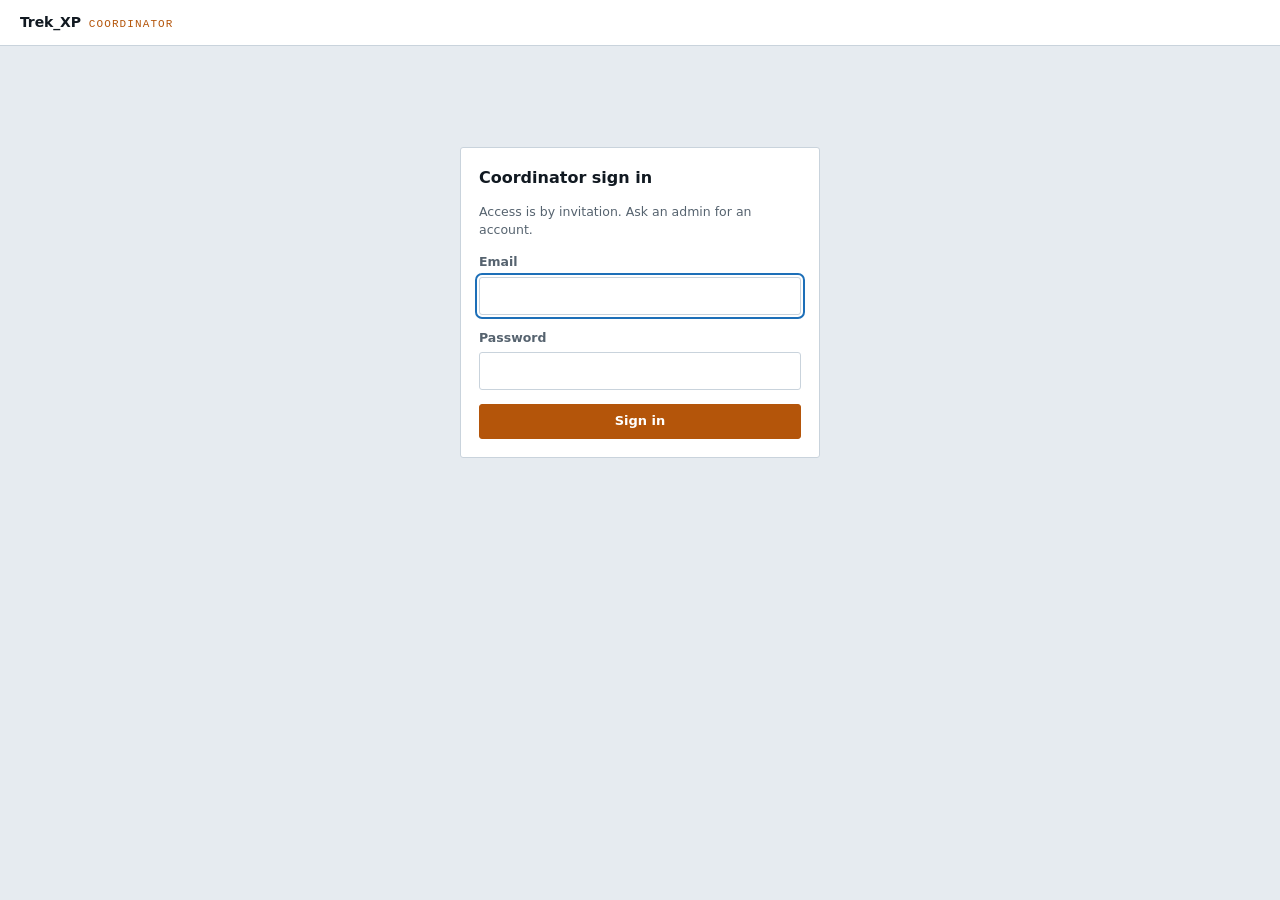
==== commit 8c4793e8: "Require a stock count on every buying option "Check with seller" appeared whenever a coordinator had" ====
--- a/app/static/coordinator.html
+++ b/app/static/coordinator.html
@@ -203,7 +203,6 @@
   .stock-pill.in { background: #e3f1e4; color: #24602a; }
   .stock-pill.low { background: var(--signal-wash); color: var(--signal-ink); }
   .stock-pill.out { background: var(--danger-wash); color: var(--danger); }
-  .stock-pill.unknown { background: var(--surface-sunk); color: var(--ink-soft); }
   .sr-only { clip: rect(0 0 0 0); height: 1px; overflow: hidden; position: absolute; width: 1px; }
   .pill-sugg { background: var(--signal-wash); border-radius: 999px; color: var(--signal-ink);
     font-size: 10px; font-weight: 700; letter-spacing: 0.04em; margin-left: 6px; padding: 1px 7px; text-transform: uppercase; }
@@ -519,7 +518,7 @@
             </label>
             <label>Price (৳) <input type="number" id="vPrice" min="0" step="1" required placeholder="2900" /></label>
             <label>Vendor <input type="text" id="vVendor" maxlength="80" placeholder="e.g. Daraz" /></label>
-            <label>In stock (units) <input type="number" id="vStock" min="0" max="100000" step="1" placeholder="Blank = not tracked" /></label>
+            <label>In stock (units) <input type="number" id="vStock" min="0" max="100000" step="1" required placeholder="e.g. 10 (0 = out of stock)" /></label>
           </div>
           <label>Link <input type="url" id="vUrl" maxlength="300" placeholder="https://… (optional)" /></label>
           <div class="row">
@@ -1569,8 +1568,8 @@
         <form class="row stock-row" data-act="stock" novalidate>
           <span class="stock-pill ${cls}">${esc(word)}</span><span class="muted">${stamp}</span>
           <label class="sr-only" for="stock-${v.id}">Units in stock</label>
-          <input type="number" id="stock-${v.id}" min="0" max="100000" step="1" value="${v.stock_quantity ?? ""}"
-                 placeholder="Not tracked" style="width:120px;margin-left:auto" />
+          <input type="number" id="stock-${v.id}" min="0" max="100000" step="1" required value="${v.stock_quantity}"
+                 style="width:120px;margin-left:auto" />
           <button class="btn small" type="submit">Update stock</button>
         </form>
       </div>`;
@@ -1579,8 +1578,7 @@
 
   // Same wording as the public pages (services/gadgets/stock.py).
   function stockWord(q) {
-    if (q === null || q === undefined) return ["unknown", "Not tracked"];
-    if (q <= 0) return ["out", "Out of stock"];
+    if (!q || q <= 0) return ["out", "Out of stock"];
     if (q <= 3) return ["low", `Only ${q} left`];
     return ["in", `${q} in stock`];
   }
@@ -1591,9 +1589,10 @@
     e.preventDefault();
     const id = form.closest("[data-id]").dataset.id;
     const raw = form.querySelector("input").value;
+    if (raw === "") return toast("Enter the units in stock (0 if none).", true);
     run(e.submitter, async () => {
       const g = await api("PATCH", `/api/coordinator/variants/${id}/stock`,
-        { stock_quantity: raw === "" ? null : parseInt(raw, 10) });
+        { stock_quantity: parseInt(raw, 10) });
       await refresh(g); toast("Stock updated.");
     });
   });
@@ -1603,12 +1602,16 @@
 
   $("variantForm").addEventListener("submit", (e) => {
     e.preventDefault();
+    if ($("vStock").value === "") {
+      $("vStock").focus();
+      return toast("Enter the units in stock (0 if none).", true);
+    }
     run(e.submitter, async () => {
       const g = await api("POST", `/api/coordinator/gadgets/${current.id}/variants`, {
         brand: $("vBrand").value, model_name: $("vModel").value || null, color: $("vColor").value || null,
         quality: $("vQuality").value, price: parseInt($("vPrice").value || "0", 10),
         vendor: $("vVendor").value || null, url: $("vUrl").value || null,
-        stock_quantity: $("vStock").value === "" ? null : parseInt($("vStock").value, 10),
+        stock_quantity: parseInt($("vStock").value, 10),
       });
       $("variantForm").reset(); $("variantForm").hidden = true;
       await refresh(g); toast("Buying option added.");
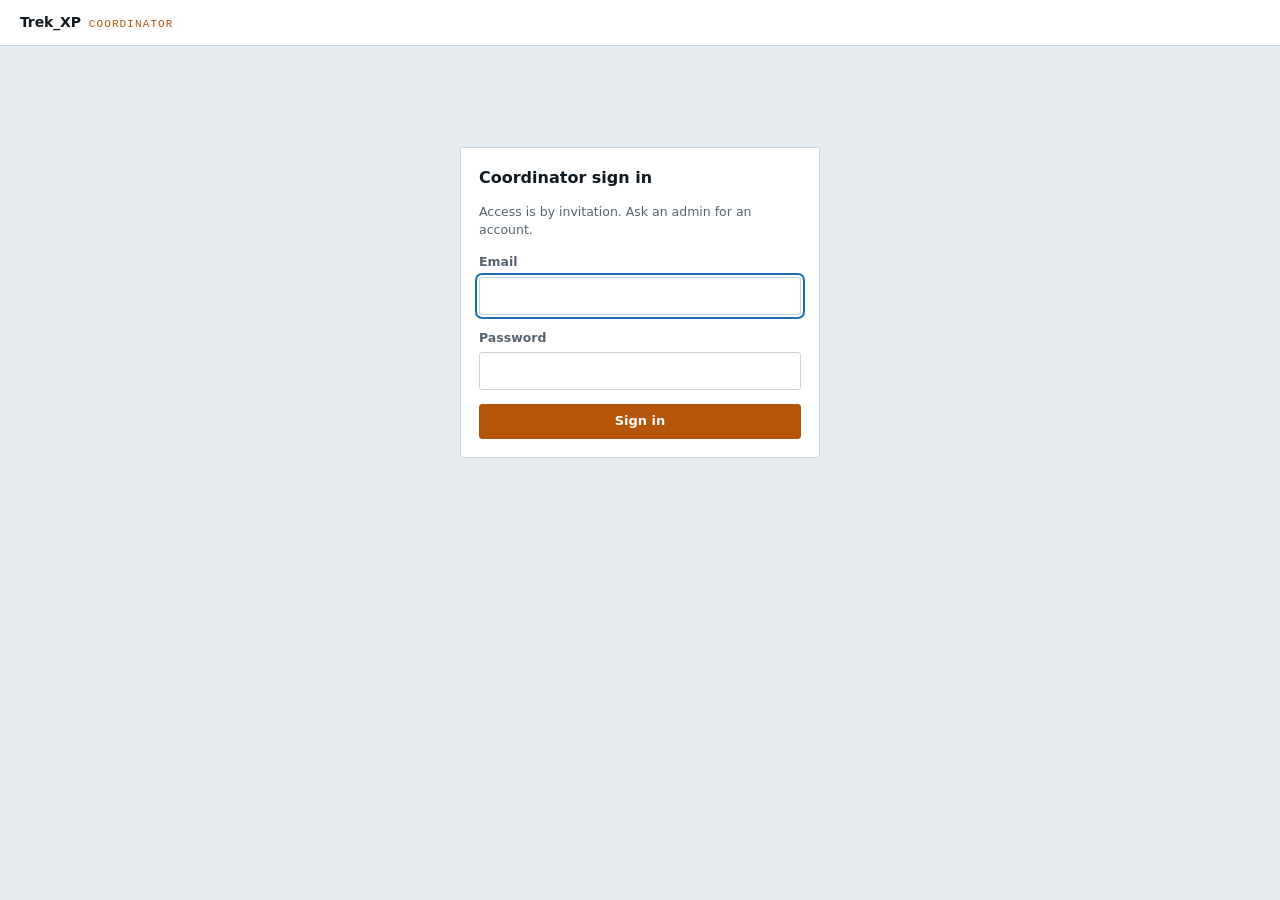
==== commit add157ff: "Coordinator gadget list: summary cards that filter a full-width table The Gadgets tab is now laid ou" ====
--- a/app/static/coordinator.html
+++ b/app/static/coordinator.html
@@ -204,6 +204,40 @@
   .stock-pill.low { background: var(--signal-wash); color: var(--signal-ink); }
   .stock-pill.out { background: var(--danger-wash); color: var(--danger); }
   .sr-only { clip: rect(0 0 0 0); height: 1px; overflow: hidden; position: absolute; width: 1px; }
+  .stat-cards { display: grid; gap: 12px; grid-template-columns: repeat(4, minmax(0, 1fr)); }
+  .stat-card {
+    background: var(--surface); border: 1px solid var(--line); border-radius: var(--r); cursor: pointer;
+    display: flex; flex-direction: column; gap: 4px; padding: 16px 18px; text-align: left;
+  }
+  .stat-card:hover { border-color: var(--ink-faint); }
+  .stat-card[aria-pressed="true"] { border-color: var(--signal); box-shadow: inset 0 0 0 1px var(--signal); }
+  .stat-card .k { color: var(--ink-soft); font-size: 13px; font-weight: 600; }
+  .stat-card .v { font-size: 30px; font-variant-numeric: tabular-nums; font-weight: 700; line-height: 1.1; }
+  .stat-card .s { color: var(--ink-faint); font-size: 12px; }
+  .table-card { padding: 0; }
+  .table-toolbar { align-items: center; display: flex; flex-wrap: wrap; gap: 10px; padding: 14px 16px; }
+  .table-toolbar input[type="search"] { width: 220px; }
+  .spacer { flex: 1; }
+  .table-wrap { overflow-x: auto; }
+  .gadget-table th, .gadget-table td { white-space: nowrap; }
+  .gadget-table td.name-cell { white-space: normal; min-width: 220px; }
+  .gadget-table tbody tr { cursor: pointer; }
+  .gadget-table tbody tr:hover { background: var(--surface-sunk); }
+  .gadget-table tbody tr[aria-current="true"] { box-shadow: inset 3px 0 0 var(--signal); }
+  .gadget-table .gcell { align-items: center; display: flex; gap: 10px; }
+  .gadget-table .gname { font-weight: 600; }
+  .status-pill { border-radius: 999px; display: inline-block; font-size: 11.5px; font-weight: 700; padding: 2px 9px; }
+  .status-pill.active { background: #e3f1e4; color: #24602a; }
+  .status-pill.inactive { background: var(--surface-sunk); color: var(--ink-soft); }
+  .status-pill.suggested { background: var(--signal-wash); color: var(--signal-ink); }
+  .status-pill.rejected { background: var(--danger-wash); color: var(--danger); }
+  .table-foot { align-items: center; border-top: 1px solid var(--line-soft); display: flex; flex-wrap: wrap; gap: 12px; padding: 10px 16px; }
+  .pager { display: flex; gap: 4px; }
+  .pager button { background: var(--surface); border: 1px solid var(--line); border-radius: var(--r); cursor: pointer; font-size: 13px; min-width: 32px; padding: 5px 8px; }
+  .pager button[aria-current="page"] { background: var(--ink); border-color: var(--ink); color: var(--surface); }
+  .pager button:disabled { cursor: default; opacity: 0.45; }
+  #gadgetList { padding: 0 16px 16px; }
+  @media (max-width: 760px) { .stat-cards { grid-template-columns: 1fr 1fr; } .table-toolbar input[type="search"] { width: 100%; } }
   .pill-sugg { background: var(--signal-wash); border-radius: 999px; color: var(--signal-ink);
     font-size: 10px; font-weight: 700; letter-spacing: 0.04em; margin-left: 6px; padding: 1px 7px; text-transform: uppercase; }
   .dup-pair { background: var(--surface); border: 1px solid var(--line); border-radius: var(--r);
@@ -427,21 +461,54 @@
 <!-- ============ gadgets ============ -->
 
 <main id="gadgetsView" hidden>
-  <div class="workspace">
-    <div class="list">
-      <div class="row">
-        <input type="search" id="gadgetSearch" placeholder="Search gadgets…" aria-label="Search gadgets" style="flex:1" />
-        <button class="btn primary" id="newGadget">+ New</button>
+  <!-- The catalogue at a glance: summary cards that filter the table. -->
+  <section class="stack" id="gadgetIndex" style="gap:16px">
+    <div class="stat-cards" role="group" aria-label="Show gadgets">
+      <button type="button" class="stat-card" data-view="all" aria-pressed="true">
+        <span class="k">Total gadgets</span><span class="v" id="cAll">—</span><span class="s" id="cAllSub"></span>
+      </button>
+      <button type="button" class="stat-card" data-view="active" aria-pressed="false">
+        <span class="k">Active</span><span class="v" id="cActive">—</span><span class="s" id="cActiveSub"></span>
+      </button>
+      <button type="button" class="stat-card" data-view="suggested" aria-pressed="false">
+        <span class="k">Suggested by the model</span><span class="v" id="cSuggested">—</span><span class="s" id="cSuggestedSub"></span>
+      </button>
+      <button type="button" class="stat-card" data-view="inactive" aria-pressed="false">
+        <span class="k">Inactive</span><span class="v" id="cInactive">—</span><span class="s" id="cInactiveSub"></span>
+      </button>
+    </div>
+
+    <div class="card table-card">
+      <div class="table-toolbar">
+        <h2 id="listTitle">All gadgets</h2>
+        <span class="spacer"></span>
+        <input type="search" id="gadgetSearch" placeholder="Search gadgets…" aria-label="Search gadgets" />
+        <button type="button" class="btn" id="showDuplicates" aria-pressed="false">Possible duplicates</button>
+        <button type="button" class="btn primary" id="newGadget">+ Add gadget</button>
       </div>
-      <select id="gadgetFilter" aria-label="Which gadgets to list">
-        <option value="">All gadgets</option>
-        <option value="pending">Suggested by the model — to review</option>
-        <option value="rejected">Rejected suggestions</option>
-        <option value="duplicates">Possible duplicates</option>
-      </select>
-      <div class="list-items" id="gadgetList"></div>
+      <div class="table-wrap" id="gadgetTableWrap">
+        <table class="gadget-table">
+          <thead><tr>
+            <th>Gadget</th><th>Category</th><th>Destinations</th><th>Buying options</th>
+            <th>Stock</th><th>Status</th><th>Updated</th><th><span class="sr-only">Action</span></th>
+          </tr></thead>
+          <tbody id="gadgetRows"></tbody>
+        </table>
+      </div>
+      <div class="list-items" id="gadgetList" hidden></div>
+      <div class="table-foot" id="gadgetFoot">
+        <label class="row" style="flex-direction:row;gap:8px;align-items:center">Show
+          <select id="pageSize" style="width:auto"><option>10</option><option>20</option><option>50</option></select>
+          per page</label>
+        <span class="muted" id="pageInfo"></span>
+        <span class="spacer"></span>
+        <nav class="pager" id="pager" aria-label="Pages"></nav>
+      </div>
     </div>
-
+  </section>
+
+  <section id="gadgetEditorView" class="stack" style="gap:12px" hidden>
+    <div><button type="button" class="btn small" id="backToList">← Back to gadgets</button></div>
     <div class="card editor" id="editor">
       <div class="empty" id="editorEmpty">Select a gadget, or create a new one.</div>
 
@@ -529,7 +596,7 @@
         <div class="stack" id="variantList"></div>
       </div>
     </div>
-  </div>
+  </section>
 </main>
 
 <!-- ============ accounts (admin) ============ -->
@@ -820,6 +887,7 @@
 
   document.querySelectorAll(".tab").forEach((tab) => tab.addEventListener("click", () => {
     showView(`${tab.dataset.tab}View`);
+    if (tab.dataset.tab === "gadgets") showIndex();
     if (tab.dataset.tab === "accounts") run(null, loadUsers);
     if (tab.dataset.tab === "catalog") run(null, loadCatalog);
     if (tab.dataset.tab === "visitors") run(null, loadVisitors);
@@ -853,21 +921,39 @@
 
   // ---------- gadget list ----------
 
-  let searchTimer;
-  $("gadgetSearch").addEventListener("input", () => {
-    clearTimeout(searchTimer);
-    searchTimer = setTimeout(loadGadgets, 250);
-  });
-
-  $("gadgetFilter").addEventListener("change", () => run(null, loadGadgets));
+  // The table works on the whole catalogue in memory: counts, filtering,
+  // search and paging are instant, and the catalogue is small. (Move the
+  // filtering to the API if it grows to thousands.)
+  let view = "all";          // all | active | suggested | inactive
+  let mode = "list";         // list | duplicates
+  let page = 1;
+
+  const VIEWS = {
+    all: { title: "All gadgets", test: () => true },
+    active: { title: "Active gadgets", test: (g) => g.is_active },
+    suggested: { title: "Suggested by the model — to review", test: (g) => g.review_status === "pending" },
+    inactive: { title: "Inactive gadgets", test: (g) => !g.is_active && g.review_status !== "pending" },
+  };
+
+  $("gadgetSearch").addEventListener("input", () => { page = 1; renderList(); });
+  $("pageSize").addEventListener("change", () => { page = 1; renderList(); });
+
+  document.querySelectorAll(".stat-card").forEach((card) => card.addEventListener("click", () => {
+    view = card.dataset.view;
+    mode = "list";
+    page = 1;
+    renderList();
+  }));
+
+  $("showDuplicates").addEventListener("click", () => run(null, async () => {
+    mode = mode === "duplicates" ? "list" : "duplicates";
+    if (mode === "duplicates") await loadDuplicates();
+    renderList();
+  }));
 
   async function loadGadgets() {
-    if ($("gadgetFilter").value === "duplicates") return loadDuplicates();
-    const params = new URLSearchParams();
-    const q = $("gadgetSearch").value.trim();
-    if (q) params.set("q", q);
-    if ($("gadgetFilter").value) params.set("status", $("gadgetFilter").value);
-    gadgets = await api("GET", `/api/coordinator/gadgets${params.size ? `?${params}` : ""}`);
+    gadgets = await api("GET", "/api/coordinator/gadgets");
+    if (mode === "duplicates") await loadDuplicates();
     renderList();
     const categories = [...new Set(gadgets.map((g) => g.category).filter(Boolean))].sort();
     $("categoryList").innerHTML = categories.map((c) => `<option value="${esc(c)}">`).join("");
@@ -878,44 +964,120 @@
     return url ? `<img class="thumb" src="${esc(url)}" alt="" loading="lazy" />` : `<span class="thumb">no img</span>`;
   }
 
+  function renderCounts() {
+    const n = (v) => gadgets.filter(VIEWS[v].test).length;
+    const total = gadgets.length;
+    const monthAgo = Date.now() - 30 * 864e5;
+    const added = gadgets.filter((g) => g.created_at && Date.parse(g.created_at) >= monthAgo).length;
+    const top = gadgets.filter(VIEWS.suggested.test).sort((a, b) => b.suggestion_count - a.suggestion_count)[0];
+    $("cAll").textContent = total;
+    $("cAllSub").textContent = `${added} added in the last 30 days`;
+    $("cActive").textContent = n("active");
+    $("cActiveSub").textContent = total ? `${Math.round((n("active") / total) * 100)}% of the catalogue · shown to travellers` : "Shown to travellers";
+    $("cSuggested").textContent = n("suggested");
+    $("cSuggestedSub").textContent = top ? `Awaiting review · most: ${top.name} ×${top.suggestion_count}` : "Nothing to review";
+    $("cInactive").textContent = n("inactive");
+    $("cInactiveSub").textContent = "Hidden from travellers, including rejected";
+    document.querySelectorAll(".stat-card").forEach((card) =>
+      card.setAttribute("aria-pressed", String(mode === "list" && card.dataset.view === view)));
+    $("showDuplicates").setAttribute("aria-pressed", String(mode === "duplicates"));
+    $("showDuplicates").textContent = mode === "duplicates" ? "← Back to the list" : "Possible duplicates";
+  }
+
+  function statusCell(g) {
+    if (g.review_status === "pending") {
+      return `<span class="status-pill suggested" title="Suggested in ${g.suggestion_count} traveller list${g.suggestion_count === 1 ? "" : "s"}">Suggested ×${g.suggestion_count}</span>`;
+    }
+    if (g.review_status === "rejected") return `<span class="status-pill rejected">Rejected</span>`;
+    return g.is_active ? `<span class="status-pill active">Active</span>` : `<span class="status-pill inactive">Inactive</span>`;
+  }
+
+  function optionsCell(g) {
+    if (!g.variant_count) return `<span class="muted">—</span>`;
+    const span = g.price_min === g.price_max
+      ? `৳${g.price_min.toLocaleString()}`
+      : `৳${g.price_min.toLocaleString()}–${g.price_max.toLocaleString()}`;
+    return `${g.variant_count} · ${span}`;
+  }
+
+  function stockCell(g) {
+    if (!g.variant_count) return `<span class="muted">—</span>`;
+    const [cls, word] = g.in_stock_count === 0 ? ["out", "Out of stock"]
+      : g.in_stock_count < g.variant_count ? ["low", `${g.in_stock_count} of ${g.variant_count} in stock`]
+      : ["in", "All in stock"];
+    return `<span class="stock-pill ${cls}">${word}</span>`;
+  }
+
+  function visibleGadgets() {
+    const q = $("gadgetSearch").value.trim().toLowerCase();
+    let list = gadgets.filter(VIEWS[view].test);
+    if (q) list = list.filter((g) => [g.name, g.brand, g.model_name, g.category].some((v) => (v || "").toLowerCase().includes(q)));
+    // The review queue reads best most-suggested first.
+    if (view === "suggested") list = [...list].sort((a, b) => b.suggestion_count - a.suggestion_count);
+    return list;
+  }
+
   function renderList() {
+    renderCounts();
+    const dup = mode === "duplicates";
+    $("gadgetTableWrap").hidden = dup;
+    $("gadgetFoot").hidden = dup;
+    $("gadgetList").hidden = !dup;
+    $("listTitle").textContent = dup ? "Possible duplicates" : VIEWS[view].title;
     // The editor redraws the list to mark the open gadget; in duplicates
     // mode that list is the pairs.
-    if ($("gadgetFilter").value === "duplicates") return renderPairs();
-    const list = $("gadgetList");
-
-    if (!gadgets.length) {
-      list.innerHTML = `<div class="empty">No gadgets yet.</div>`;
-      return;
-    }
-
-    list.innerHTML = gadgets.map((g) => {
+    if (dup) return renderPairs();
+
+    const list = visibleGadgets();
+    const size = +$("pageSize").value;
+    const pages = Math.max(1, Math.ceil(list.length / size));
+    page = Math.min(page, pages);
+    const slice = list.slice((page - 1) * size, page * size);
+
+    $("gadgetRows").innerHTML = slice.length ? slice.map((g) => {
       const make = [g.brand, g.model_name].filter(Boolean).join(" ");
-      const bits = [make, g.category || "Uncategorised",
-        `${g.placement_count} destination${g.placement_count === 1 ? "" : "s"}`].filter(Boolean);
-      // A suggestion's badge goes on the second line: long names are
-      // truncated, and the badge must stay readable.
-      const sugg = g.review_status === "pending"
-        ? `<span class="pill-sugg" style="margin:0 6px 0 0" title="Suggested by the model in ${g.suggestion_count} traveller list${g.suggestion_count === 1 ? "" : "s"}">Suggested ×${g.suggestion_count}</span>`
-        : "";
-      const off = g.review_status === "pending" ? ""
-        : g.review_status === "rejected" ? ` <span class="pill-off">Rejected</span>`
-        : g.is_active ? "" : ` <span class="pill-off">Inactive</span>`;
       return `
-      <button class="gadget-row${g.is_active ? "" : " is-off"}" data-id="${g.id}" aria-current="${current?.id === g.id}">
-        ${thumb(g.thumb_url)}
-        <span class="meta">
-          <span class="name">${esc(g.name)}${off}</span>
-          <span class="muted">${sugg}${bits.map(esc).join(" · ")}</span>
-        </span>
-      </button>`;
-    }).join("");
-  }
-
-  $("gadgetList").addEventListener("click", (e) => {
-    const row = e.target.closest(".gadget-row");
+      <tr data-id="${g.id}"${current?.id === g.id ? ' aria-current="true"' : ""}>
+        <td class="name-cell"><div class="gcell">${thumb(g.thumb_url)}<div>
+          <div class="gname">${esc(g.name)}</div>${make ? `<div class="muted">${esc(make)}</div>` : ""}</div></div></td>
+        <td>${esc(g.category || "—")}</td>
+        <td>${g.placement_count}</td>
+        <td>${optionsCell(g)}</td>
+        <td>${stockCell(g)}</td>
+        <td>${statusCell(g)}</td>
+        <td class="muted">${esc(new Date(g.updated_at).toLocaleDateString())}</td>
+        <td><button type="button" class="btn small" data-act="open" aria-label="Edit ${esc(g.name)}">Edit</button></td>
+      </tr>`;
+    }).join("") : `<tr><td colspan="8" class="muted" style="padding:24px 16px">${
+      gadgets.length ? "No gadgets match." : "No gadgets yet. Add the first one."}</td></tr>`;
+
+    const from = list.length ? (page - 1) * size + 1 : 0;
+    $("pageInfo").textContent = `${from}–${Math.min(page * size, list.length)} of ${list.length}`;
+    const nums = [...Array(pages).keys()].map((i) => i + 1);
+    $("pager").innerHTML =
+      `<button type="button" data-page="${page - 1}" ${page === 1 ? "disabled" : ""} aria-label="Previous page">‹</button>` +
+      nums.map((n) => `<button type="button" data-page="${n}"${n === page ? ' aria-current="page"' : ""}>${n}</button>`).join("") +
+      `<button type="button" data-page="${page + 1}" ${page === pages ? "disabled" : ""} aria-label="Next page">›</button>`;
+  }
+
+  $("pager").addEventListener("click", (e) => {
+    const btn = e.target.closest("button[data-page]");
+    if (!btn || btn.disabled) return;
+    page = +btn.dataset.page;
+    renderList();
+  });
+
+  $("gadgetRows").addEventListener("click", (e) => {
+    const row = e.target.closest("tr[data-id]");
     if (row) run(null, () => openGadget(+row.dataset.id));
   });
+
+  function showIndex() {
+    $("gadgetEditorView").hidden = true;
+    $("gadgetIndex").hidden = false;
+    renderList();
+  }
+  $("backToList").addEventListener("click", showIndex);
 
   $("newGadget").addEventListener("click", () => openEditor(null));
 
@@ -928,6 +1090,9 @@
   function openEditor(gadget) {
     current = gadget;
     editingPlacement = null;
+    $("gadgetIndex").hidden = true;
+    $("gadgetEditorView").hidden = false;
+    window.scrollTo(0, 0);
 
     $("editorEmpty").hidden = true;
     $("gadgetForm").hidden = false;
@@ -1012,6 +1177,7 @@
       $("variantSection").hidden = true;
       $("editorEmpty").hidden = false;
       await loadGadgets();
+      showIndex();
       toast("Gadget deleted.");
     });
   });
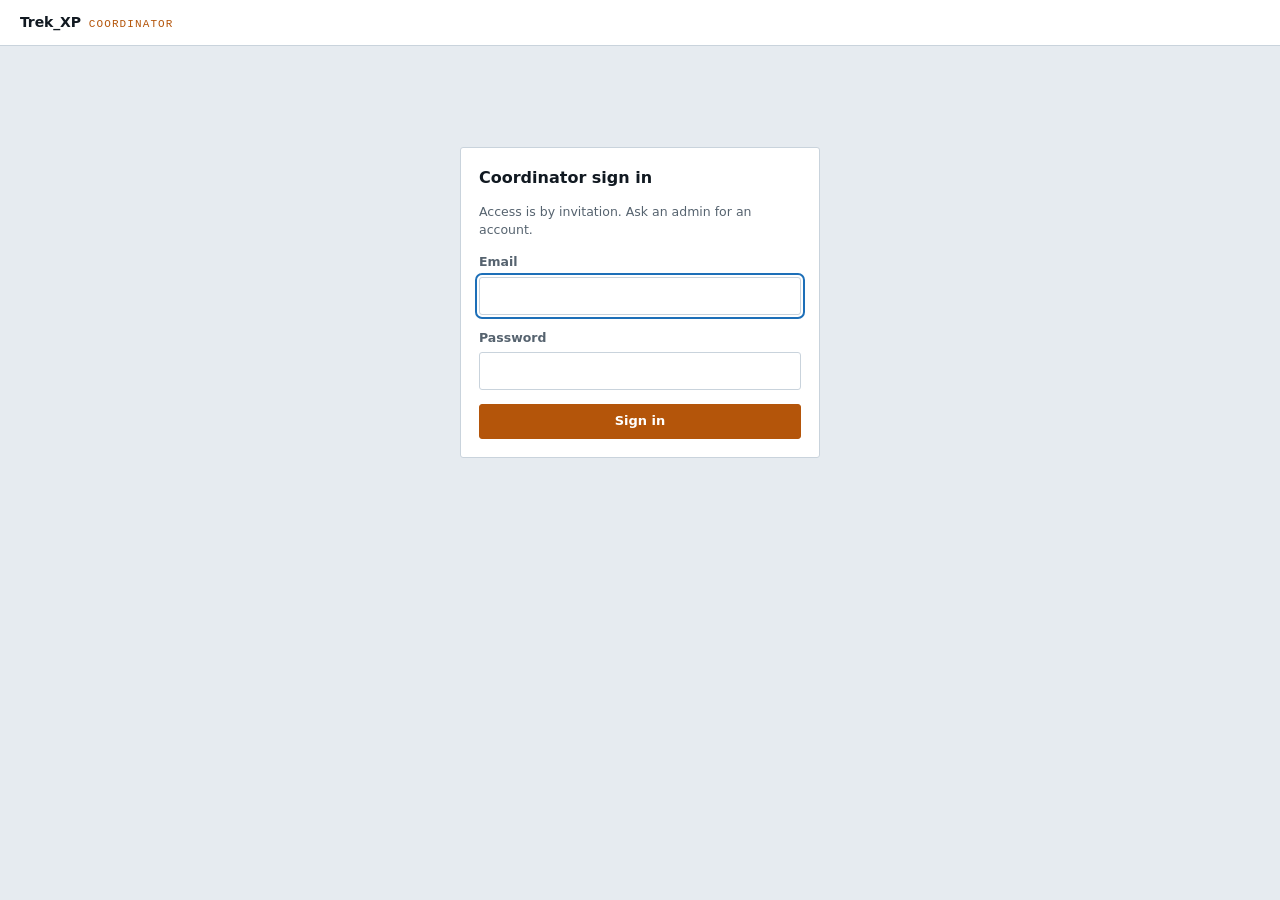
==== commit 8c470c7a: "Catalog settings: summary cards that switch between its five sections Catalog settings showed all fi" ====
--- a/app/static/coordinator.html
+++ b/app/static/coordinator.html
@@ -209,6 +209,8 @@
     background: var(--surface); border: 1px solid var(--line); border-radius: var(--r); cursor: pointer;
     display: flex; flex-direction: column; gap: 4px; padding: 16px 18px; text-align: left;
   }
+  .stat-cards.five { grid-template-columns: repeat(5, minmax(0, 1fr)); }
+  @media (max-width: 1000px) { .stat-cards.five { grid-template-columns: repeat(3, minmax(0, 1fr)); } }
   .stat-card:hover { border-color: var(--ink-faint); }
   .stat-card[aria-pressed="true"] { border-color: var(--signal); box-shadow: inset 0 0 0 1px var(--signal); }
   .stat-card .k { color: var(--ink-soft); font-size: 13px; font-weight: 600; }
@@ -237,7 +239,7 @@
   .pager button[aria-current="page"] { background: var(--ink); border-color: var(--ink); color: var(--surface); }
   .pager button:disabled { cursor: default; opacity: 0.45; }
   #gadgetList { padding: 0 16px 16px; }
-  @media (max-width: 760px) { .stat-cards { grid-template-columns: 1fr 1fr; } .table-toolbar input[type="search"] { width: 100%; } }
+  @media (max-width: 760px) { .stat-cards, .stat-cards.five { grid-template-columns: 1fr 1fr; } .table-toolbar input[type="search"] { width: 100%; } }
   .pill-sugg { background: var(--signal-wash); border-radius: 999px; color: var(--signal-ink);
     font-size: 10px; font-weight: 700; letter-spacing: 0.04em; margin-left: 6px; padding: 1px 7px; text-transform: uppercase; }
   .dup-pair { background: var(--surface); border: 1px solid var(--line); border-radius: var(--r);
@@ -632,7 +634,26 @@
 
 <main id="catalogView" hidden>
   <div class="stack">
-    <div class="card stack">
+    <!-- One card per setting; the chosen one's section shows below. -->
+    <div class="stat-cards five" role="group" aria-label="Catalog settings">
+      <button type="button" class="stat-card" data-section="destinations" aria-pressed="true">
+        <span class="k">Destinations</span><span class="v" id="kDest">—</span><span class="s" id="kDestSub"></span>
+      </button>
+      <button type="button" class="stat-card" data-section="heroes" aria-pressed="false">
+        <span class="k">Home page photos</span><span class="v" id="kHero">—</span><span class="s" id="kHeroSub"></span>
+      </button>
+      <button type="button" class="stat-card" data-section="divisions" aria-pressed="false">
+        <span class="k">Divisions</span><span class="v" id="kDiv">—</span><span class="s" id="kDivSub"></span>
+      </button>
+      <button type="button" class="stat-card" data-section="trip-types" aria-pressed="false">
+        <span class="k">Trip types</span><span class="v" id="kTT">—</span><span class="s" id="kTTSub"></span>
+      </button>
+      <button type="button" class="stat-card" data-section="activities" aria-pressed="false">
+        <span class="k">Activities</span><span class="v" id="kAC">—</span><span class="s" id="kACSub"></span>
+      </button>
+    </div>
+
+    <div class="card stack" data-catalog-section="destinations">
       <h2>Destinations</h2>
       <form class="stack" id="destForm" novalidate>
         <div class="grid2">
@@ -651,7 +672,7 @@
       </div>
     </div>
 
-    <div class="card stack">
+    <div class="card stack" data-catalog-section="heroes" hidden>
       <h2>Home page photos</h2>
       <p class="muted" style="margin:0">The photo behind the home page heading. Leave the destination blank to set the
         default; a destination's own photo replaces it when a traveller picks that place.</p>
@@ -674,8 +695,8 @@
       </div>
     </div>
 
-    <div class="grid2" style="align-items:start">
-      <div class="card stack">
+    <div class="stack">
+      <div class="card stack" data-catalog-section="divisions" hidden>
         <h2>Divisions</h2>
         <form class="row" id="divForm" novalidate>
           <input type="text" id="divName" maxlength="60" required placeholder="Add a division" style="flex:1" />
@@ -684,7 +705,7 @@
         <div id="divList" class="stack" style="gap:6px"></div>
       </div>
 
-      <div class="card stack">
+      <div class="card stack" data-catalog-section="trip-types" hidden>
         <h2>Trip types</h2>
         <form class="row" id="ttForm" novalidate>
           <input type="text" id="ttName" maxlength="60" required placeholder="Add a trip type" style="flex:1" />
@@ -693,7 +714,7 @@
         <div id="ttList" class="stack" style="gap:6px"></div>
       </div>
 
-      <div class="card stack">
+      <div class="card stack" data-catalog-section="activities" hidden>
         <h2>Activities</h2>
         <form class="row" id="acForm" novalidate>
           <input type="text" id="acName" maxlength="60" required placeholder="Add an activity" style="flex:1" />
@@ -1811,7 +1832,40 @@
     renderDivisions(divs);
     renderOptions("tt", tt, "trip-types");
     renderOptions("ac", ac, "activities");
-  }
+    renderCatalogCards({ dests, divs, tt, ac, heroes });
+    showCatalogSection(catalogSection);
+  }
+
+  // ---------- catalog settings: summary cards as sub-navigation ----------
+
+  let catalogSection = "destinations";
+
+  function renderCatalogCards({ dests, divs, tt, ac, heroes }) {
+    const stocked = dests.filter((d) => d.placement_count > 0).length;
+    $("kDest").textContent = dests.length;
+    $("kDestSub").textContent = `${stocked} with gadgets · ${dests.length - stocked} without`;
+    const hasDefault = heroes.some((h) => !h.place_slug);
+    $("kHero").textContent = heroes.length;
+    $("kHeroSub").textContent = hasDefault ? "Default photo set" : "No default photo yet";
+    const inUse = new Set(dests.map((d) => d.division).filter(Boolean)).size;
+    $("kDiv").textContent = divs.length;
+    $("kDivSub").textContent = `${inUse} with destinations`;
+    const active = (opts) => opts.filter((o) => o.is_active).length;
+    $("kTT").textContent = active(tt);
+    $("kTTSub").textContent = `active · ${tt.length - active(tt)} hidden`;
+    $("kAC").textContent = active(ac);
+    $("kACSub").textContent = `active · ${ac.length - active(ac)} hidden`;
+  }
+
+  function showCatalogSection(name) {
+    catalogSection = name;
+    document.querySelectorAll("[data-catalog-section]").forEach((el) => { el.hidden = el.dataset.catalogSection !== name; });
+    document.querySelectorAll("#catalogView .stat-card").forEach((card) =>
+      card.setAttribute("aria-pressed", String(card.dataset.section === name)));
+  }
+
+  document.querySelectorAll("#catalogView .stat-card").forEach((card) =>
+    card.addEventListener("click", () => showCatalogSection(card.dataset.section)));
 
   let catalogDivisions = [];
 
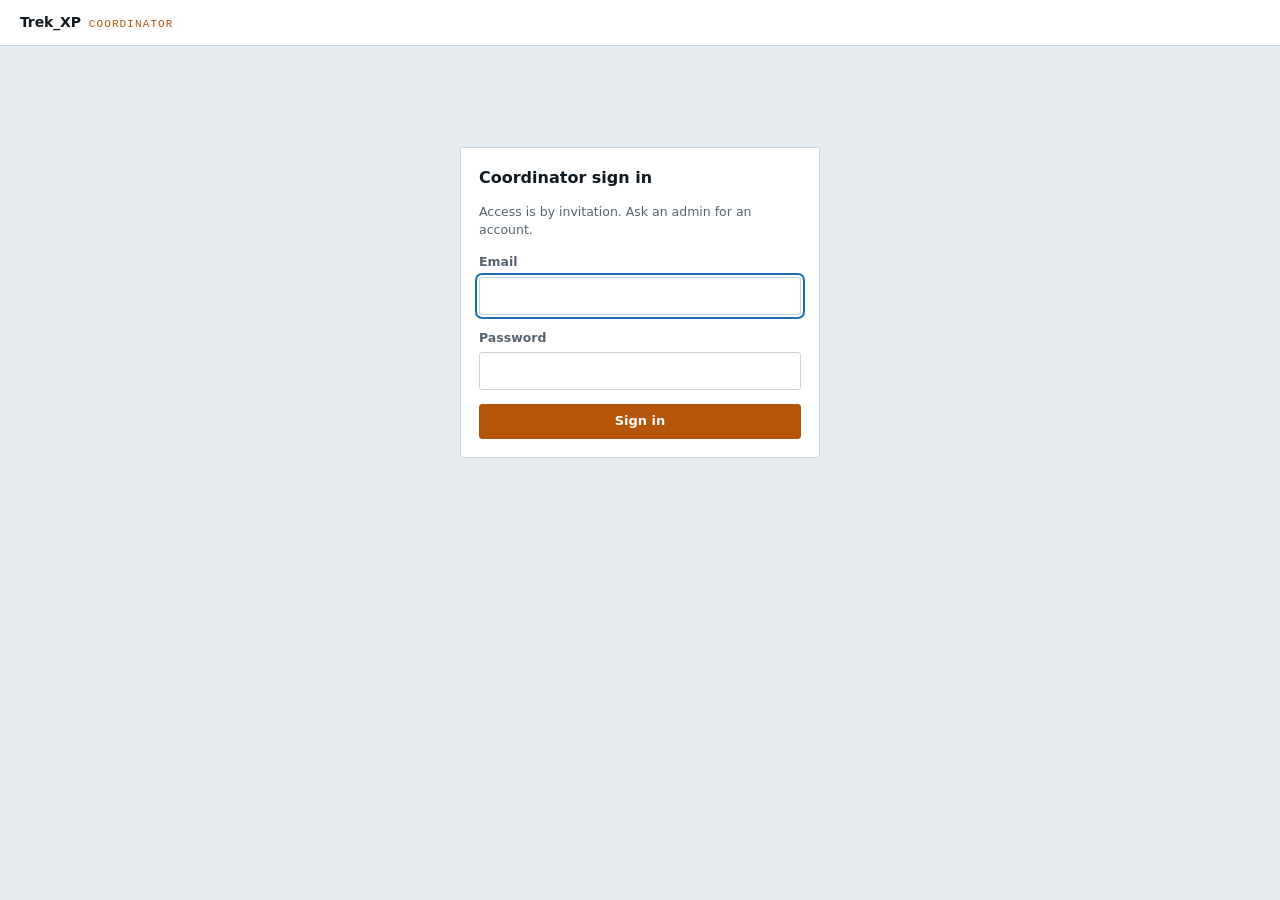
==== commit e126130f: "Checkout: buy gadgets from the bag, cash on delivery A traveller could collect gadgets and choose a " ====
--- a/app/static/coordinator.html
+++ b/app/static/coordinator.html
@@ -233,6 +233,22 @@
   .status-pill.inactive { background: var(--surface-sunk); color: var(--ink-soft); }
   .status-pill.suggested { background: var(--signal-wash); color: var(--signal-ink); }
   .status-pill.rejected { background: var(--danger-wash); color: var(--danger); }
+  /* order statuses */
+  .status-pill.pending { background: var(--signal-wash); color: var(--signal-ink); }
+  .status-pill.confirmed { background: #e3ecf7; color: #234f86; }
+  .status-pill.shipped { background: #ece6f6; color: #553a87; }
+  .status-pill.delivered { background: #e3f1e4; color: #24602a; }
+  .status-pill.cancelled { background: var(--danger-wash); color: var(--danger); }
+  .order-head { align-items: baseline; display: flex; flex-wrap: wrap; gap: 10px 14px; }
+  .order-head h2 { font-family: var(--mono); letter-spacing: 0.02em; }
+  .order-grid { display: grid; gap: 16px; grid-template-columns: minmax(0, 1fr) minmax(0, 1fr); }
+  @media (max-width: 760px) { .order-grid { grid-template-columns: 1fr; } }
+  .order-facts { display: grid; gap: 6px 14px; grid-template-columns: max-content minmax(0, 1fr); margin: 0; }
+  .order-facts dt { color: var(--ink-soft); font-size: 13px; }
+  .order-facts dd { margin: 0; overflow-wrap: anywhere; }
+  .order-lines td.num, .order-lines th.num { text-align: right; }
+  .order-total td { border-top: 2px solid var(--line); font-weight: 700; }
+  .order-actions { display: flex; flex-wrap: wrap; gap: 8px; }
   .table-foot { align-items: center; border-top: 1px solid var(--line-soft); display: flex; flex-wrap: wrap; gap: 12px; padding: 10px 16px; }
   .pager { display: flex; gap: 4px; }
   .pager button { background: var(--surface); border: 1px solid var(--line); border-radius: var(--r); cursor: pointer; font-size: 13px; min-width: 32px; padding: 5px 8px; }
@@ -435,6 +451,7 @@
   <div class="brand">Trek_XP<span>Coordinator</span></div>
   <nav class="tabs" id="tabs" hidden>
     <button class="tab" data-tab="gadgets" aria-selected="true">Gadgets</button>
+    <button class="tab" data-tab="orders" id="ordersTab">Orders</button>
     <button class="tab" data-tab="catalog" id="catalogTab" hidden>Catalog settings</button>
     <button class="tab" data-tab="accounts" id="accountsTab" hidden>Accounts</button>
     <button class="tab" data-tab="visitors" id="visitorsTab" hidden>Visitors</button>
@@ -601,6 +618,59 @@
   </section>
 </main>
 
+<!-- ============ orders ============ -->
+
+<main id="ordersView" hidden>
+  <!-- Orders from the checkout page, by what needs doing next. -->
+  <section class="stack" id="orderIndex" style="gap:16px">
+    <div class="stat-cards five" role="group" aria-label="Show orders">
+      <button type="button" class="stat-card" data-ostatus="pending" aria-pressed="true">
+        <span class="k">New — call to confirm</span><span class="v" id="oPending">—</span><span class="s" id="oPendingSub"></span>
+      </button>
+      <button type="button" class="stat-card" data-ostatus="confirmed" aria-pressed="false">
+        <span class="k">Confirmed — to ship</span><span class="v" id="oConfirmed">—</span><span class="s" id="oConfirmedSub"></span>
+      </button>
+      <button type="button" class="stat-card" data-ostatus="shipped" aria-pressed="false">
+        <span class="k">Shipped</span><span class="v" id="oShipped">—</span><span class="s" id="oShippedSub"></span>
+      </button>
+      <button type="button" class="stat-card" data-ostatus="delivered" aria-pressed="false">
+        <span class="k">Delivered</span><span class="v" id="oDelivered">—</span><span class="s" id="oDeliveredSub"></span>
+      </button>
+      <button type="button" class="stat-card" data-ostatus="all" aria-pressed="false">
+        <span class="k">All orders</span><span class="v" id="oAll">—</span><span class="s" id="oAllSub"></span>
+      </button>
+    </div>
+
+    <div class="card table-card">
+      <div class="table-toolbar">
+        <h2 id="orderListTitle">New orders</h2>
+        <span class="spacer"></span>
+        <input type="search" id="orderSearch" placeholder="Code, name or phone…" aria-label="Search orders" />
+        <button type="button" class="btn" id="orderRefresh">Refresh</button>
+      </div>
+      <div class="table-wrap">
+        <table class="gadget-table">
+          <thead><tr>
+            <th>Order</th><th>Placed</th><th>Customer</th><th>Phone</th><th>Delivery</th>
+            <th>Items</th><th>Total</th><th>Status</th>
+          </tr></thead>
+          <tbody id="orderRows"></tbody>
+        </table>
+      </div>
+      <div class="table-foot">
+        <span class="muted" id="orderPageInfo"></span>
+        <span class="spacer"></span>
+        <nav class="pager" id="orderPager" aria-label="Pages"></nav>
+      </div>
+    </div>
+  </section>
+
+  <section id="orderDetailView" class="stack" style="gap:12px" hidden>
+    <div><button type="button" class="btn small" id="backToOrders">← Back to orders</button></div>
+    <div class="card stack" id="orderDetail"></div>
+  </section>
+</main>
+
 <!-- ============ accounts (admin) ============ -->
 
 <main id="accountsView" hidden>
@@ -643,7 +713,7 @@
         <span class="k">Home page photos</span><span class="v" id="kHero">—</span><span class="s" id="kHeroSub"></span>
       </button>
       <button type="button" class="stat-card" data-section="divisions" aria-pressed="false">
-        <span class="k">Divisions</span><span class="v" id="kDiv">—</span><span class="s" id="kDivSub"></span>
+        <span class="k">States</span><span class="v" id="kDiv">—</span><span class="s" id="kDivSub"></span>
       </button>
       <button type="button" class="stat-card" data-section="trip-types" aria-pressed="false">
         <span class="k">Trip types</span><span class="v" id="kTT">—</span><span class="s" id="kTTSub"></span>
@@ -658,17 +728,33 @@
       <form class="stack" id="destForm" novalidate>
         <div class="grid2">
           <label>Name <input type="text" id="dName" maxlength="200" required placeholder="e.g. Nikli Haor" /></label>
-          <label>Division <select id="dDivision"></select></label>
+          <label>State <select id="dDivision"></select></label>
           <label>Latitude <input type="number" id="dLat" step="any" min="-90" max="90" required placeholder="24.31" /></label>
           <label>Longitude <input type="number" id="dLon" step="any" min="-180" max="180" required placeholder="90.95" /></label>
         </div>
         <div class="row"><button class="btn primary" type="submit">Add destination</button></div>
       </form>
-      <div class="card" style="padding:0">
+      <div class="card table-card">
+        <div class="table-toolbar">
+          <label class="row" style="flex-direction:row;gap:8px;align-items:center">State
+            <select id="destState" style="width:auto"><option value="">All states</option></select>
+          </label>
+          <span class="muted" id="destCount"></span>
+        </div>
+        <div class="table-wrap">
         <table>
-          <thead><tr><th>Name</th><th>Division</th><th>Coordinates</th><th>Gadgets</th><th></th></tr></thead>
+          <thead><tr><th>Name</th><th>State</th><th>Coordinates</th><th>Gadgets</th><th></th></tr></thead>
           <tbody id="destRows"></tbody>
         </table>
+        </div>
+        <div class="table-foot">
+          <label class="row" style="flex-direction:row;gap:8px;align-items:center">Show
+            <select id="destPageSize" style="width:auto"><option>10</option><option>20</option><option>50</option></select>
+            per page</label>
+          <span class="muted" id="destPageInfo"></span>
+          <span class="spacer"></span>
+          <nav class="pager" id="destPager" aria-label="Destination pages"></nav>
+        </div>
       </div>
     </div>
 
@@ -697,9 +783,9 @@
 
     <div class="stack">
       <div class="card stack" data-catalog-section="divisions" hidden>
-        <h2>Divisions</h2>
+        <h2>States</h2>
         <form class="row" id="divForm" novalidate>
-          <input type="text" id="divName" maxlength="60" required placeholder="Add a division" style="flex:1" />
+          <input type="text" id="divName" maxlength="60" required placeholder="Add a state" aria-label="New state" style="flex:1" />
           <button class="btn primary small" type="submit">Add</button>
         </form>
         <div id="divList" class="stack" style="gap:6px"></div>
@@ -876,7 +962,7 @@
   // ---------- views ----------
 
   function showView(name) {
-    for (const v of ["signinView", "gadgetsView", "catalogView", "accountsView", "visitorsView"]) $(v).hidden = v !== name;
+    for (const v of ["signinView", "gadgetsView", "ordersView", "catalogView", "accountsView", "visitorsView"]) $(v).hidden = v !== name;
     for (const t of document.querySelectorAll(".tab")) {
       t.setAttribute("aria-selected", String(`${t.dataset.tab}View` === name));
     }
@@ -904,11 +990,14 @@
     options = await api("GET", "/api/coordinator/options");
     showView("gadgetsView");
     await loadGadgets();
+    // So new orders are noticed from any tab.
+    run(null, async () => { orders = await api("GET", "/api/coordinator/orders"); renderOrderCounts(); });
   }
 
   document.querySelectorAll(".tab").forEach((tab) => tab.addEventListener("click", () => {
     showView(`${tab.dataset.tab}View`);
     if (tab.dataset.tab === "gadgets") showIndex();
+    if (tab.dataset.tab === "orders") run(null, loadOrders);
     if (tab.dataset.tab === "accounts") run(null, loadUsers);
     if (tab.dataset.tab === "catalog") run(null, loadCatalog);
     if (tab.dataset.tab === "visitors") run(null, loadVisitors);
@@ -959,7 +1048,7 @@
   $("gadgetSearch").addEventListener("input", () => { page = 1; renderList(); });
   $("pageSize").addEventListener("change", () => { page = 1; renderList(); });
 
-  document.querySelectorAll(".stat-card").forEach((card) => card.addEventListener("click", () => {
+  document.querySelectorAll("#gadgetIndex .stat-card").forEach((card) => card.addEventListener("click", () => {
     view = card.dataset.view;
     mode = "list";
     page = 1;
@@ -999,7 +1088,7 @@
     $("cSuggestedSub").textContent = top ? `Awaiting review · most: ${top.name} ×${top.suggestion_count}` : "Nothing to review";
     $("cInactive").textContent = n("inactive");
     $("cInactiveSub").textContent = "Hidden from travellers, including rejected";
-    document.querySelectorAll(".stat-card").forEach((card) =>
+    document.querySelectorAll("#gadgetIndex .stat-card").forEach((card) =>
       card.setAttribute("aria-pressed", String(mode === "list" && card.dataset.view === view)));
     $("showDuplicates").setAttribute("aria-pressed", String(mode === "duplicates"));
     $("showDuplicates").textContent = mode === "duplicates" ? "← Back to the list" : "Possible duplicates";
@@ -1074,11 +1163,15 @@
 
     const from = list.length ? (page - 1) * size + 1 : 0;
     $("pageInfo").textContent = `${from}–${Math.min(page * size, list.length)} of ${list.length}`;
+    $("pager").innerHTML = pagerHtml(page, pages);
+  }
+
+  // Previous / page numbers / next, shared by every paged table.
+  function pagerHtml(current, pages) {
     const nums = [...Array(pages).keys()].map((i) => i + 1);
-    $("pager").innerHTML =
-      `<button type="button" data-page="${page - 1}" ${page === 1 ? "disabled" : ""} aria-label="Previous page">‹</button>` +
-      nums.map((n) => `<button type="button" data-page="${n}"${n === page ? ' aria-current="page"' : ""}>${n}</button>`).join("") +
-      `<button type="button" data-page="${page + 1}" ${page === pages ? "disabled" : ""} aria-label="Next page">›</button>`;
+    return `<button type="button" data-page="${current - 1}" ${current === 1 ? "disabled" : ""} aria-label="Previous page">‹</button>` +
+      nums.map((n) => `<button type="button" data-page="${n}"${n === current ? ' aria-current="page"' : ""}>${n}</button>`).join("") +
+      `<button type="button" data-page="${current + 1}" ${current === pages ? "disabled" : ""} aria-label="Next page">›</button>`;
   }
 
   $("pager").addEventListener("click", (e) => {
@@ -1650,6 +1743,176 @@
     if (!e.target.closest(".combo")) document.querySelectorAll(".suggestions").forEach((s) => (s.hidden = true));
   });
 
+  // ---------- orders ----------
+  //
+  // From the checkout page: guest orders, cash on delivery. A coordinator
+  // calls the customer to confirm, ships, and marks delivery; cancelling a
+  // new or confirmed order puts its stock back (services/orders.py).
+
+  let orders = [];
+  let orderStatus = "pending";
+  let orderPage = 1;
+  const ORDER_PAGE_SIZE = 20;
+  const ORDER_STATUS = {
+    pending: "New", confirmed: "Confirmed", shipped: "Shipped", delivered: "Delivered", cancelled: "Cancelled",
+  };
+  const ORDER_TITLES = {
+    pending: "New orders", confirmed: "Confirmed — ready to ship", shipped: "Shipped",
+    delivered: "Delivered", all: "All orders",
+  };
+  const ORDER_ACTIONS = {
+    confirmed: ["Confirm order", "primary"], shipped: ["Mark as shipped", "primary"],
+    delivered: ["Mark as delivered", "primary"], cancelled: ["Cancel order", "danger"],
+  };
+  const taka = (n, currency = "BDT") =>
+    `${currency === "BDT" ? "৳" : `${currency} `}${Number(n || 0).toLocaleString("en-IN")}`;
+  const orderPill = (status) => `<span class="status-pill ${status}">${esc(ORDER_STATUS[status] || status)}</span>`;
+
+  async function loadOrders() {
+    orders = await api("GET", "/api/coordinator/orders");
+    renderOrderCounts();
+    renderOrders();
+    $("orderIndex").hidden = false;
+    $("orderDetailView").hidden = true;
+  }
+
+  function renderOrderCounts() {
+    const of = (s) => orders.filter((o) => o.status === s);
+    const sum = (list) => taka(list.reduce((n, o) => n + o.total, 0));
+    for (const [status, id] of [["pending", "oPending"], ["confirmed", "oConfirmed"],
+      ["shipped", "oShipped"], ["delivered", "oDelivered"]]) {
+      const list = of(status);
+      $(id).textContent = list.length;
+      $(`${id}Sub`).textContent = list.length ? sum(list) : "";
+    }
+    $("oAll").textContent = orders.length;
+    const cancelled = of("cancelled").length;
+    $("oAllSub").textContent = cancelled ? `${cancelled} cancelled` : "";
+    const waiting = of("pending").length;
+    $("ordersTab").textContent = waiting ? `Orders (${waiting})` : "Orders";
+  }
+
+  function renderOrders() {
+    const q = $("orderSearch").value.trim().toLowerCase();
+    const digits = q.replace(/\D/g, "");
+    const list = orders.filter((o) => (orderStatus === "all" || o.status === orderStatus) && (!q
+      || o.code.toLowerCase().includes(q) || o.customer_name.toLowerCase().includes(q)
+      || (digits.length >= 3 && o.phone.includes(digits))));
+    const pages = Math.max(1, Math.ceil(list.length / ORDER_PAGE_SIZE));
+    orderPage = Math.min(orderPage, pages);
+    const shown = list.slice((orderPage - 1) * ORDER_PAGE_SIZE, orderPage * ORDER_PAGE_SIZE);
+
+    $("orderListTitle").textContent = ORDER_TITLES[orderStatus];
+    $("orderRows").innerHTML = shown.length ? shown.map((o) => `
+      <tr data-order="${o.id}">
+        <td><b style="font-family:var(--mono)">${esc(o.code)}</b></td>
+        <td>${esc(when(o.created_at))}</td>
+        <td>${esc(o.customer_name)}<div class="muted">${esc(o.area)}</div></td>
+        <td>${esc(o.phone)}</td>
+        <td>${esc(o.delivery_label)}</td>
+        <td>${o.item_count}</td>
+        <td><b>${taka(o.total, o.currency)}</b></td>
+        <td>${orderPill(o.status)}</td>
+      </tr>`).join("")
+      : `<tr><td colspan="8" class="muted" style="padding:24px 16px">${q ? "No orders match." : "No orders here yet."}</td></tr>`;
+    $("orderPageInfo").textContent = list.length
+      ? `${(orderPage - 1) * ORDER_PAGE_SIZE + 1}–${(orderPage - 1) * ORDER_PAGE_SIZE + shown.length} of ${list.length}` : "";
+    $("orderPager").innerHTML = pages > 1 ? pagerHtml(orderPage, pages) : "";
+  }
+
+  async function openOrder(id) {
+    const o = await api("GET", `/api/coordinator/orders/${id}`);
+    $("orderIndex").hidden = true;
+    $("orderDetailView").hidden = false;
+    renderOrder(o);
+    window.scrollTo({ top: 0 });
+  }
+
+  function renderOrder(o) {
+    const fact = (k, v) => (v ? `<dt>${esc(k)}</dt><dd>${v}</dd>` : "");
+    $("orderDetail").innerHTML = `
+      <div class="order-head">
+        <h2>${esc(o.code)}</h2>${orderPill(o.status)}
+        <span class="muted">Placed ${esc(when(o.created_at))}${o.updated_at ? ` · updated ${esc(when(o.updated_at))}` : ""}</span>
+      </div>
+      <div class="order-grid">
+        <div class="stack" style="gap:8px">
+          <h3>Customer</h3>
+          <dl class="order-facts">
+            ${fact("Name", esc(o.customer_name))}
+            ${fact("Phone", `<a href="tel:${esc(o.phone)}">${esc(o.phone)}</a>`)}
+            ${fact("Email", o.email ? `<a href="mailto:${esc(o.email)}">${esc(o.email)}</a>` : "")}
+            ${fact("Address", esc(o.address))}
+            ${fact("City / district", esc(o.area))}
+            ${fact("Delivery", esc(o.delivery_label))}
+            ${fact("Payment", o.payment_method === "cod" ? "Cash on delivery" : esc(o.payment_method))}
+            ${fact("Note", o.note ? esc(o.note) : "")}
+          </dl>
+        </div>
+        <div class="stack" style="gap:8px">
+          <h3>Items</h3>
+          <table class="order-lines">
+            <thead><tr><th>Gadget</th><th class="num">Qty</th><th class="num">Price</th></tr></thead>
+            <tbody>${o.lines.map((l) => `
+              <tr><td><b>${esc(l.gadget_name)}</b><div class="muted">${esc(l.option)}${l.vendor ? ` · ${esc(l.vendor)}` : ""}</div></td>
+                <td class="num">${l.quantity}</td><td class="num">${taka(l.line_total, o.currency)}</td></tr>`).join("")}
+              <tr><td>Delivery</td><td></td><td class="num">${taka(o.delivery_fee, o.currency)}</td></tr>
+              <tr class="order-total"><td>Total to collect</td><td></td><td class="num">${taka(o.total, o.currency)}</td></tr>
+            </tbody>
+          </table>
+        </div>
+      </div>
+      ${o.next_statuses.length ? `
+        <div class="section">
+          <div class="order-actions">${o.next_statuses.map((s) => {
+            const [text, kind] = ORDER_ACTIONS[s] || [s, ""];
+            return `<button type="button" class="btn ${kind}" data-next="${s}">${esc(text)}</button>`;
+          }).join("")}</div>
+          ${o.status === "pending" ? '<p class="muted" style="margin:0">Call the customer before confirming.</p>' : ""}
+          ${o.next_statuses.includes("cancelled") ? '<p class="muted" style="margin:0">Cancelling puts the items back in stock.</p>' : ""}
+        </div>` : ""}`;
+    $("orderDetail").dataset.id = o.id;
+  }
+
+  $("orderDetail").addEventListener("click", (e) => {
+    const btn = e.target.closest("button[data-next]");
+    if (!btn) return;
+    const next = btn.dataset.next;
+    if (next === "cancelled" && !confirm("Cancel this order? Its items go back into stock.")) return;
+    run(btn, async () => {
+      const o = await api("PATCH", `/api/coordinator/orders/${$("orderDetail").dataset.id}`, { status: next });
+      renderOrder(o);
+      toast(`Order ${o.code}: ${ORDER_STATUS[o.status].toLowerCase()}.`);
+      orders = await api("GET", "/api/coordinator/orders");
+      renderOrderCounts();
+      renderOrders();
+    });
+  });
+
+  document.querySelectorAll("#orderIndex .stat-card").forEach((card) => card.addEventListener("click", () => {
+    orderStatus = card.dataset.ostatus;
+    orderPage = 1;
+    document.querySelectorAll("#orderIndex .stat-card").forEach((c) =>
+      c.setAttribute("aria-pressed", String(c === card)));
+    renderOrders();
+  }));
+  $("orderSearch").addEventListener("input", () => { orderPage = 1; renderOrders(); });
+  $("orderRefresh").addEventListener("click", (e) => run(e.currentTarget, loadOrders));
+  $("orderPager").addEventListener("click", (e) => {
+    const btn = e.target.closest("button[data-page]");
+    if (!btn || btn.disabled) return;
+    orderPage = +btn.dataset.page;
+    renderOrders();
+  });
+  $("orderRows").addEventListener("click", (e) => {
+    const row = e.target.closest("tr[data-order]");
+    if (row) run(null, () => openOrder(+row.dataset.order));
+  });
+  $("backToOrders").addEventListener("click", () => {
+    $("orderDetailView").hidden = true;
+    $("orderIndex").hidden = false;
+  });
+
   // ---------- accounts (admin) ----------
 
   function when(iso) {
@@ -1869,10 +2132,35 @@
 
   let catalogDivisions = [];
 
+  // Destinations: filtered by state and paged in the browser, like the
+  // gadget table.
+  let catalogDests = [];
+  let destPage = 1;
+
   function renderDestinations(rows) {
+    catalogDests = rows;
     $("dDivision").innerHTML = catalogDivisions.map((d) =>
       `<option value="${esc(d.name)}">${esc(d.name)}</option>`).join("");
-    $("destRows").innerHTML = rows.length ? rows.map((r) => `
+
+    // Keep the chosen state across reloads, if it still exists.
+    const chosen = $("destState").value;
+    const states = catalogDivisions.map((d) => d.name);
+    $("destState").innerHTML = `<option value="">All states</option>` +
+      states.map((n) => `<option value="${esc(n)}">${esc(n)} (${rows.filter((r) => r.division === n).length})</option>`).join("") +
+      (rows.some((r) => !r.division) ? `<option value="__none">No state</option>` : "");
+    $("destState").value = states.includes(chosen) || chosen === "__none" ? chosen : "";
+    renderDestinationRows();
+  }
+
+  function renderDestinationRows() {
+    const state = $("destState").value;
+    const list = catalogDests.filter((r) => !state || (state === "__none" ? !r.division : r.division === state));
+    const size = +$("destPageSize").value;
+    const pages = Math.max(1, Math.ceil(list.length / size));
+    destPage = Math.min(destPage, pages);
+    const slice = list.slice((destPage - 1) * size, destPage * size);
+
+    $("destRows").innerHTML = slice.length ? slice.map((r) => `
       <tr data-id="${r.id}">
         <td>${esc(r.name)}</td>
         <td>${esc(r.division || "—")}</td>
@@ -1881,8 +2169,22 @@
         <td><div class="row" style="justify-content:flex-end">
           <button class="btn small danger" data-act="del-dest" ${r.placement_count ? "disabled title='Remove its gadgets first'" : ""}>Delete</button>
         </div></td>
-      </tr>`).join("") : `<tr><td colspan="5" class="muted">No destinations yet.</td></tr>`;
-  }
+      </tr>`).join("") : `<tr><td colspan="5" class="muted">${catalogDests.length ? "No destinations in this state." : "No destinations yet."}</td></tr>`;
+
+    const from = list.length ? (destPage - 1) * size + 1 : 0;
+    $("destCount").textContent = state ? `${list.length} of ${catalogDests.length} destinations` : `${catalogDests.length} destinations`;
+    $("destPageInfo").textContent = `${from}–${Math.min(destPage * size, list.length)} of ${list.length}`;
+    $("destPager").innerHTML = pagerHtml(destPage, pages);
+  }
+
+  $("destState").addEventListener("change", () => { destPage = 1; renderDestinationRows(); });
+  $("destPageSize").addEventListener("change", () => { destPage = 1; renderDestinationRows(); });
+  $("destPager").addEventListener("click", (e) => {
+    const btn = e.target.closest("button[data-page]");
+    if (!btn || btn.disabled) return;
+    destPage = +btn.dataset.page;
+    renderDestinationRows();
+  });
 
   function renderHeroes(rows) {
     $("heroRows").innerHTML = rows.length ? rows.map((h) => `
@@ -1965,7 +2267,7 @@
       await api("POST", "/api/admin/divisions", { name: $("divName").value });
       $("divName").value = "";
       await loadCatalog();
-      toast("Division added.");
+      toast("State added.");
     });
   });
 
@@ -1999,7 +2301,7 @@
       await api("DELETE", `/api/admin/destinations/${id}`); await loadCatalog(); toast("Destination removed.");
     });
     else if (act === "del-div") run(btn, async () => {
-      await api("DELETE", `/api/admin/divisions/${id}`); await loadCatalog(); toast("Division removed.");
+      await api("DELETE", `/api/admin/divisions/${id}`); await loadCatalog(); toast("State removed.");
     });
     else if (act === "toggle-opt") run(btn, async () => {
       const kind = btn.closest("[data-kind]").dataset.kind;
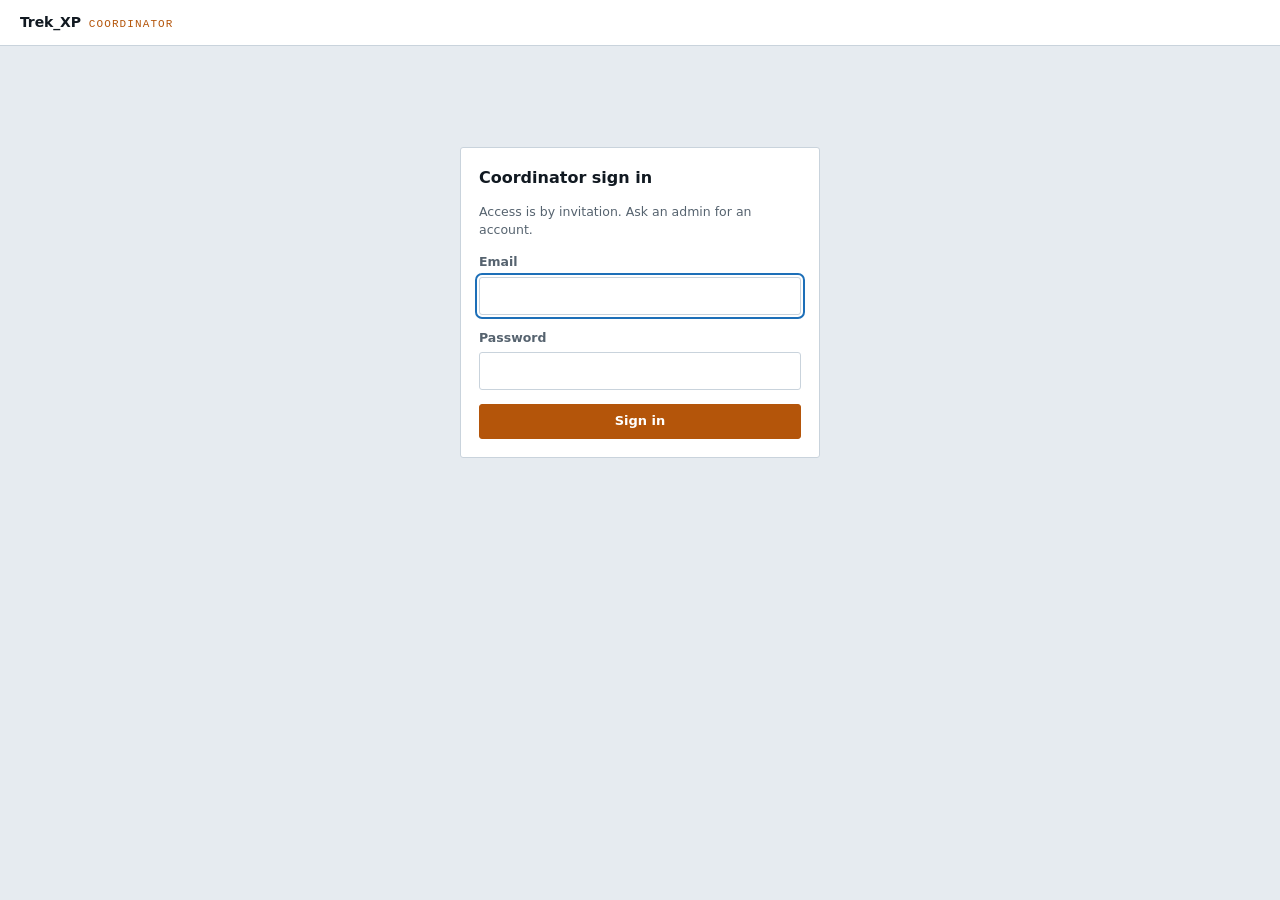
==== commit 892dbfee: "Gadget editor: buying options first, sections fold away Stock and prices are what coordinators updat" ====
--- a/app/static/coordinator.html
+++ b/app/static/coordinator.html
@@ -275,6 +275,19 @@
 
   .editor { display: flex; flex-direction: column; gap: 18px; }
   .section { border-top: 1px solid var(--line-soft); display: flex; flex-direction: column; gap: 12px; padding-top: 16px; }
+  /* Long editor sections fold away; the header keeps a one-line summary. */
+  .section-head { align-items: center; display: flex; gap: 10px; }
+  .section-toggle { align-items: center; background: none; border: 0; color: var(--ink); cursor: pointer; display: flex;
+    flex: 1; gap: 10px; min-width: 0; padding: 4px 0; text-align: left; }
+  .section-toggle h3 { margin: 0; }
+  .section-toggle .chev { border-bottom: 2px solid var(--ink-soft); border-right: 2px solid var(--ink-soft); flex: none;
+    height: 8px; transform: rotate(45deg) translate(-2px, -2px); transition: transform 0.15s; width: 8px; }
+  .section-toggle[aria-expanded="false"] .chev { transform: rotate(-45deg); }
+  .section-toggle:hover h3 { text-decoration: underline; text-decoration-color: var(--line); }
+  .section-toggle:focus-visible { outline: 2px solid var(--signal); outline-offset: 2px; }
+  .section-count { color: var(--ink-faint); font-size: 12.5px; white-space: nowrap; overflow: hidden; text-overflow: ellipsis; }
+  .section-body[hidden] { display: none; }
+  @media (prefers-reduced-motion: reduce) { .section-toggle .chev { transition: none; } }
 
   .image-box { align-items: flex-start; display: flex; gap: 16px; flex-wrap: wrap; }
 
@@ -580,20 +593,15 @@
         </div>
       </div>
 
-      <div class="section" id="placementSection" hidden>
-        <div class="row">
-          <h3>Where and when to recommend it</h3>
-          <button class="btn small" id="addPlacement" style="margin-left:auto">+ Add destination</button>
+      <div class="section collapsible" id="variantSection" data-collapse="variants" hidden>
+        <div class="section-head">
+          <button type="button" class="section-toggle" aria-expanded="true" aria-controls="variantBody">
+            <span class="chev" aria-hidden="true"></span><h3>Buying options</h3>
+            <span class="section-count" id="variantCount"></span>
+          </button>
+          <button class="btn small" id="addVariant">+ Add variant</button>
         </div>
-        <div class="stack" id="placementForm" hidden></div>
-        <div class="stack" id="placementList"></div>
-      </div>
-
-      <div class="section" id="variantSection" hidden>
-        <div class="row">
-          <h3>Buying options</h3>
-          <button class="btn small" id="addVariant" style="margin-left:auto">+ Add variant</button>
-        </div>
+        <div class="stack section-body" id="variantBody">
         <form class="stack" id="variantForm" hidden novalidate>
           <div class="grid2">
             <label>Brand <input type="text" id="vBrand" maxlength="80" required placeholder="e.g. Anker" /></label>
@@ -613,7 +621,23 @@
           </div>
         </form>
         <div class="stack" id="variantList"></div>
+        </div>
       </div>
+
+      <div class="section collapsible" id="placementSection" data-collapse="placements" hidden>
+        <div class="section-head">
+          <button type="button" class="section-toggle" aria-expanded="true" aria-controls="placementBody">
+            <span class="chev" aria-hidden="true"></span><h3>Where and when to recommend it</h3>
+            <span class="section-count" id="placementCount"></span>
+          </button>
+          <button class="btn small" id="addPlacement">+ Add destination</button>
+        </div>
+        <div class="stack section-body" id="placementBody">
+          <div class="stack" id="placementForm" hidden></div>
+          <div class="stack" id="placementList"></div>
+        </div>
+      </div>
+
     </div>
   </section>
 </main>
@@ -1465,6 +1489,8 @@
   function renderPlacements() {
     const list = $("placementList");
     const ps = current?.placements || [];
+    $("placementCount").textContent = ps.length
+      ? `${ps.length} destination${ps.length === 1 ? "" : "s"}` : "none yet";
 
     if (!ps.length) {
       list.innerHTML = `<p class="muted" style="margin:0">Not recommended anywhere yet. Add a destination to start.</p>`;
@@ -1505,7 +1531,35 @@
     });
   });
 
-  $("addPlacement").addEventListener("click", () => openPlacementForm(null));
+  $("addPlacement").addEventListener("click", () => {
+    setCollapsed($("placementSection"), false);
+    openPlacementForm(null);
+  });
+
+  // ---------- collapsible editor sections ----------
+  // Open or folded is remembered per section in this browser, so a
+  // coordinator who works mostly on stock can keep destinations folded.
+
+  const COLLAPSE_KEY = "trekxp.coordinator.collapsed";
+  function collapsedSet() {
+    try { return new Set(JSON.parse(localStorage.getItem(COLLAPSE_KEY) || "[]")); } catch { return new Set(); }
+  }
+
+  function setCollapsed(section, collapsed, remember = true) {
+    const toggle = section.querySelector(".section-toggle");
+    toggle.setAttribute("aria-expanded", String(!collapsed));
+    $(toggle.getAttribute("aria-controls")).hidden = collapsed;
+    if (!remember) return;
+    const set = collapsedSet();
+    collapsed ? set.add(section.dataset.collapse) : set.delete(section.dataset.collapse);
+    try { localStorage.setItem(COLLAPSE_KEY, JSON.stringify([...set])); } catch { /* this page only */ }
+  }
+
+  for (const section of document.querySelectorAll(".section.collapsible")) {
+    setCollapsed(section, collapsedSet().has(section.dataset.collapse), false);
+    section.querySelector(".section-toggle").addEventListener("click", (e) =>
+      setCollapsed(section, e.currentTarget.getAttribute("aria-expanded") === "true"));
+  }
 
   function checkboxes(name, opts, selected) {
     return `<div class="checks">${opts.map((o) => {
@@ -1999,6 +2053,9 @@
   function renderVariants() {
     const list = $("variantList");
     const vs = current?.variants || [];
+    const stocked = vs.filter((v) => v.stock_quantity > 0).length;
+    $("variantCount").textContent = vs.length
+      ? `${vs.length} option${vs.length === 1 ? "" : "s"} · ${stocked ? `${stocked} in stock` : "none in stock"}` : "none yet";
     if (!vs.length) {
       list.innerHTML = `<p class="muted" style="margin:0">No buying options yet. Add brands and prices travellers can compare.</p>`;
       return;
@@ -2047,7 +2104,11 @@
     });
   });
 
-  $("addVariant").addEventListener("click", () => { $("variantForm").hidden = false; $("vBrand").focus(); });
+  $("addVariant").addEventListener("click", () => {
+    setCollapsed($("variantSection"), false);
+    $("variantForm").hidden = false;
+    $("vBrand").focus();
+  });
   $("cancelVariant").addEventListener("click", () => { $("variantForm").reset(); $("variantForm").hidden = true; });
 
   $("variantForm").addEventListener("submit", (e) => {
